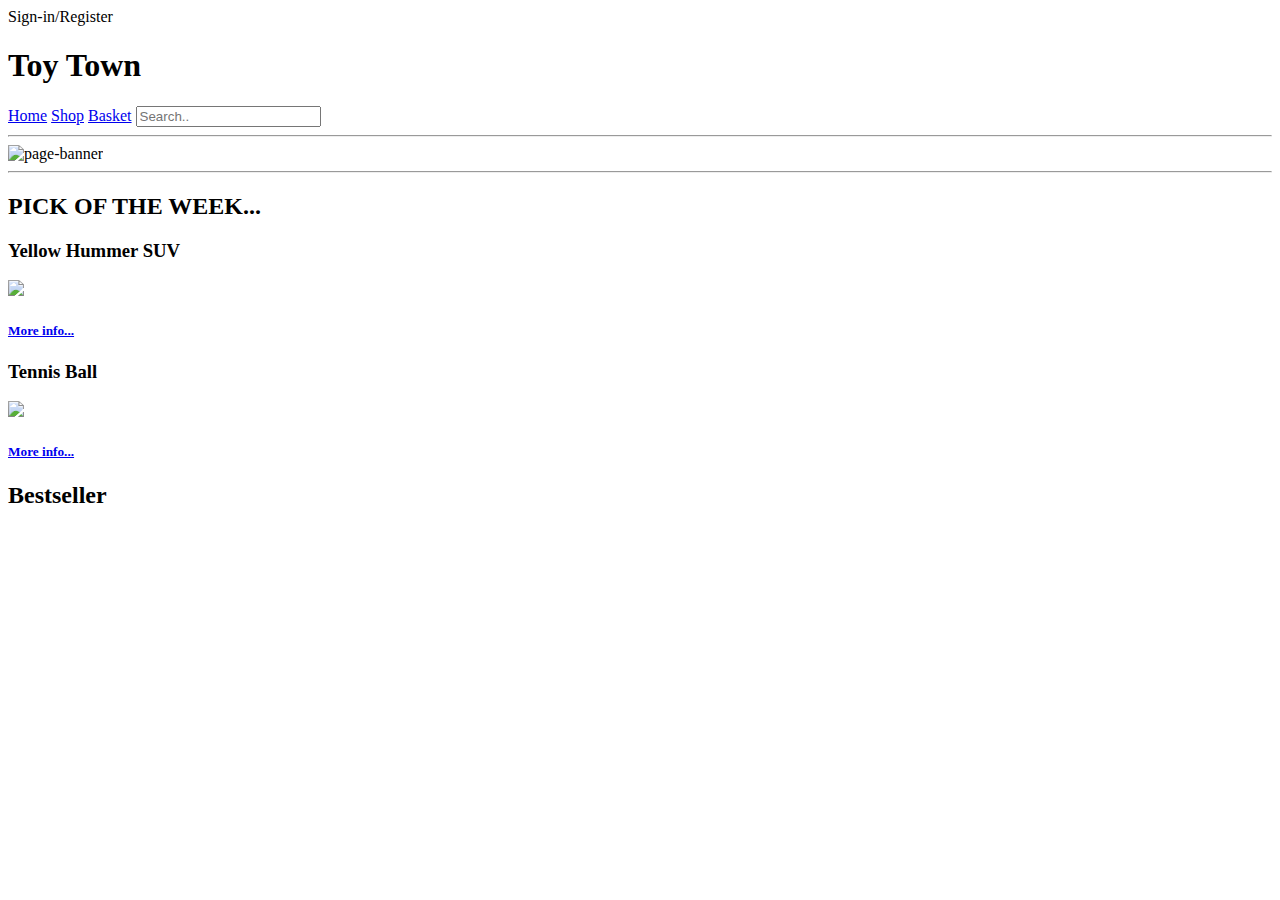
==== landingPage.html @ beaf5f15 "Add files via upload" ====
<!DOCTYPE html>
<html>
    <head>
        <title>Toy Store</title>
        <meta charset="UTF-8">
        <meta name="viewport" content="width=device-width, intitial-scale=1">
        <link rel="stylesheet" type="text/css" href="styles.css">
        <meta name="description" content="toy shop">
        <link rel="preconnect" href="https://fonts.googleapis.com">
<link rel="preconnect" href="https://fonts.gstatic.com" crossorigin>
<link href="https://fonts.googleapis.com/css2?family=Potta+One&display=swap" rel="stylesheet">
<link rel="preconnect" href="https://fonts.googleapis.com">
<link rel="preconnect" href="https://fonts.gstatic.com" crossorigin>
<link href="https://fonts.googleapis.com/css2?family=Poppins:wght@100&display=swap" rel="stylesheet">
    </head>
    <body>
        <span><div id="sign-in" href="#sign-in/register">Sign-in/Register</div></span>
        <div>
        <h1>Toy Town</h1>
    </div>
        <div class="banner" id="store-logo">
            <a class="icon" href="landingPage.html">Home</a>
            <a class="icon" href="#shop">Shop</a>
            <a class="icon" href="#basket">Basket</a>
            <input id="search-bar" type="text" placeholder="Search..">
        </div>

        <hr></hr>
        <div class="banner" id="banner-image">
            <img src="https://images.pexels.com/photos/168866/pexels-photo-168866.jpeg?auto=compress&cs=tinysrgb&w=1260&h=750&dpr=2" alt="page-banner">
        </div>
        <hr></hr>
        <div id="pickOfWeek">
            <span><h2> PICK OF THE WEEK...</h2></span>
        </div>
        <div class = "container" id = "yellowHummer">
            <h3> Yellow Hummer SUV</h3>
            <img src="car-img.jpeg" width="400px"> 
           <div class="toyText">
            <a href="underconstruction.html"><caption><h5> More info...</h5></caption></a>
        </div>
        </div>
        <div class ="container" id = "Tennis Ball">
            <h3> Tennis Ball</h3>
            <img src="ball.jpeg" width="400px"> 
           <div class="toyText">
            <a href="underconstruction.html"><caption><h5> More info...</h5></caption></a>
        </div>
    </div>
    <div id="bestseller">
        <h2> Bestseller</h2>
    </div>
    </body>
</html>
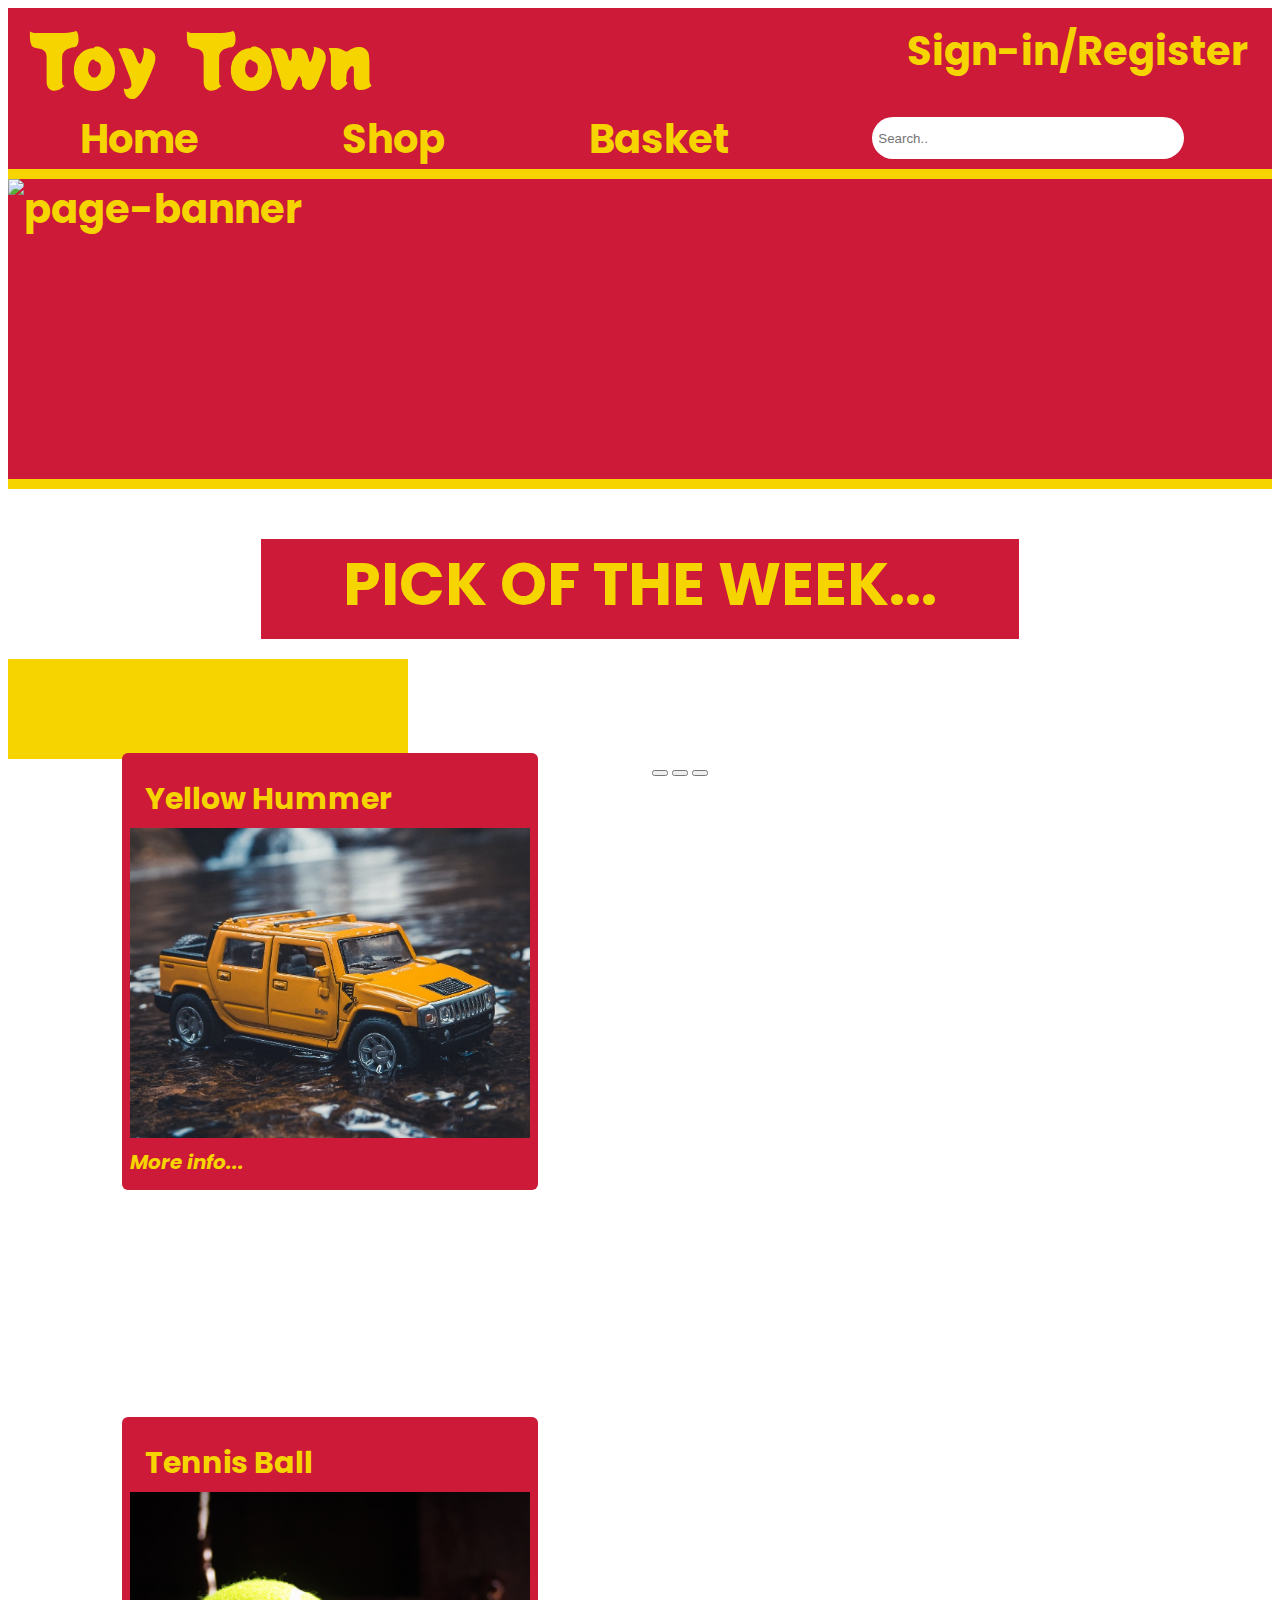
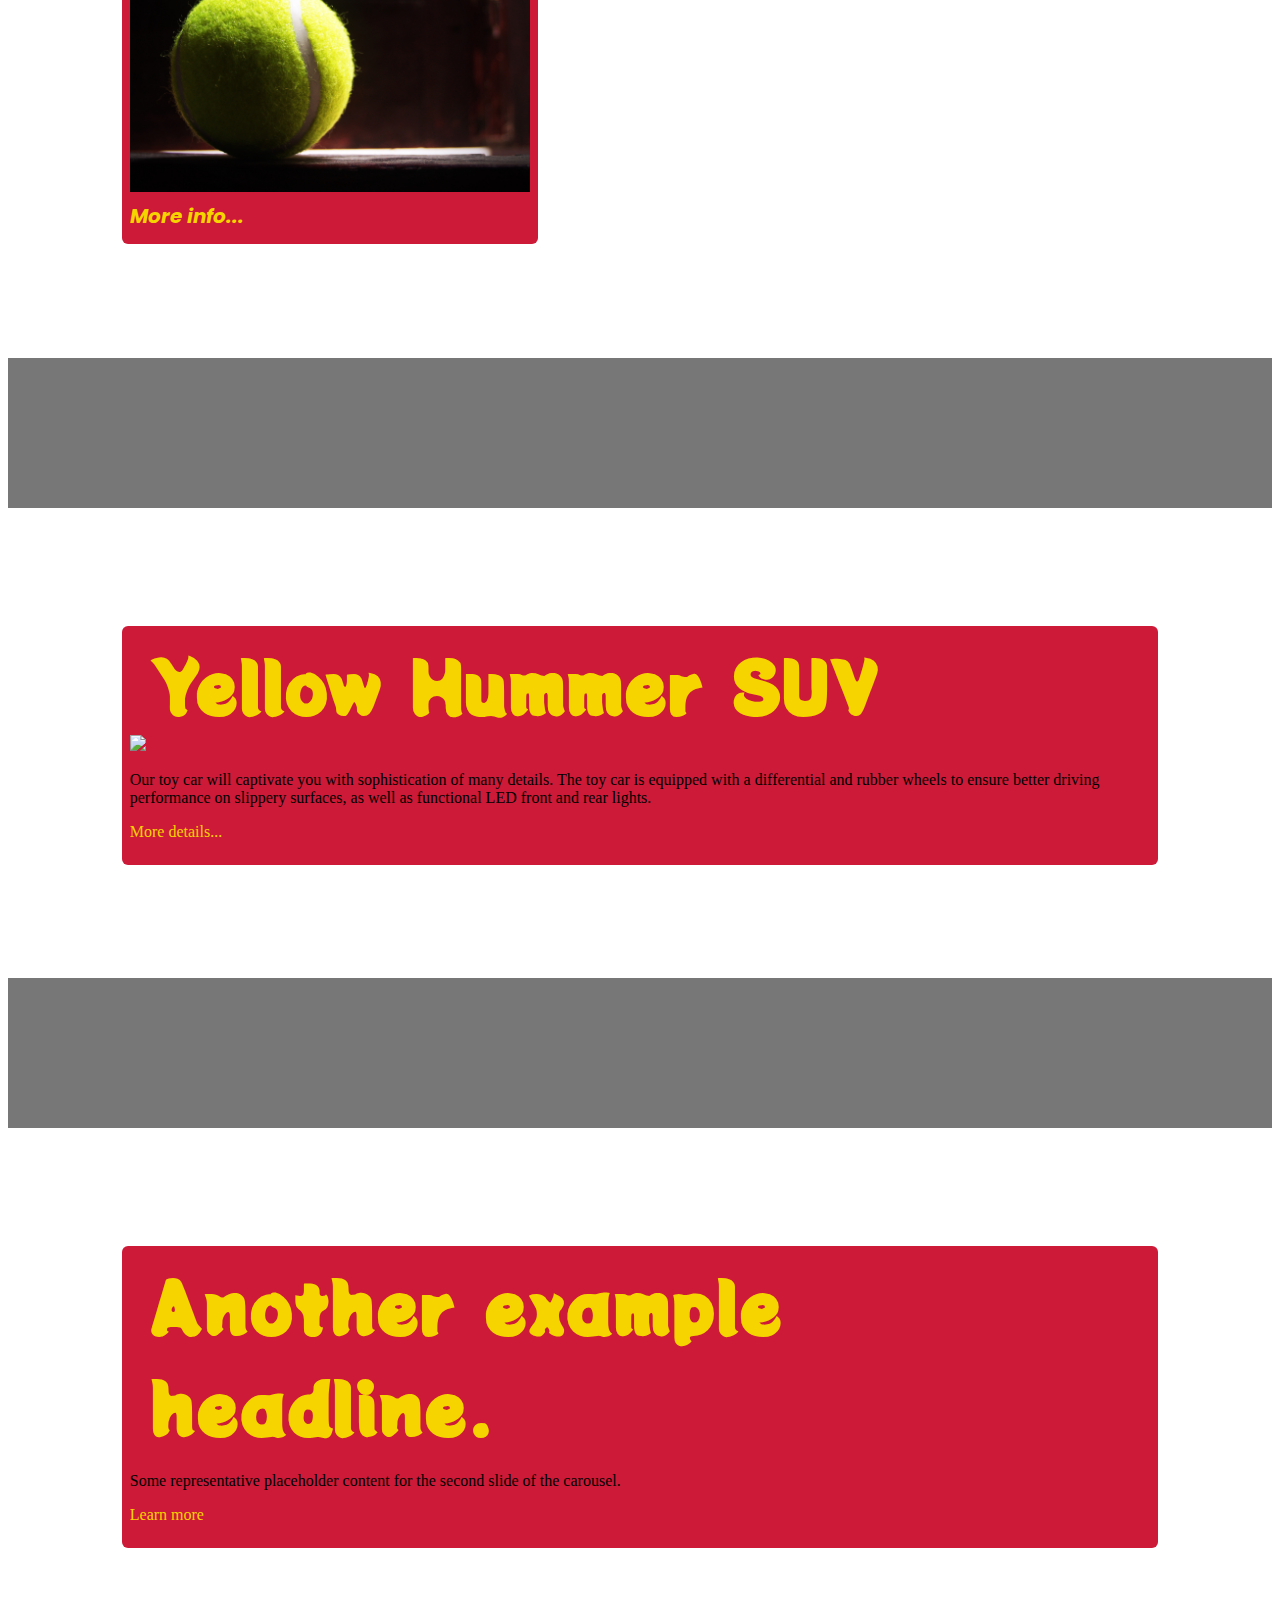
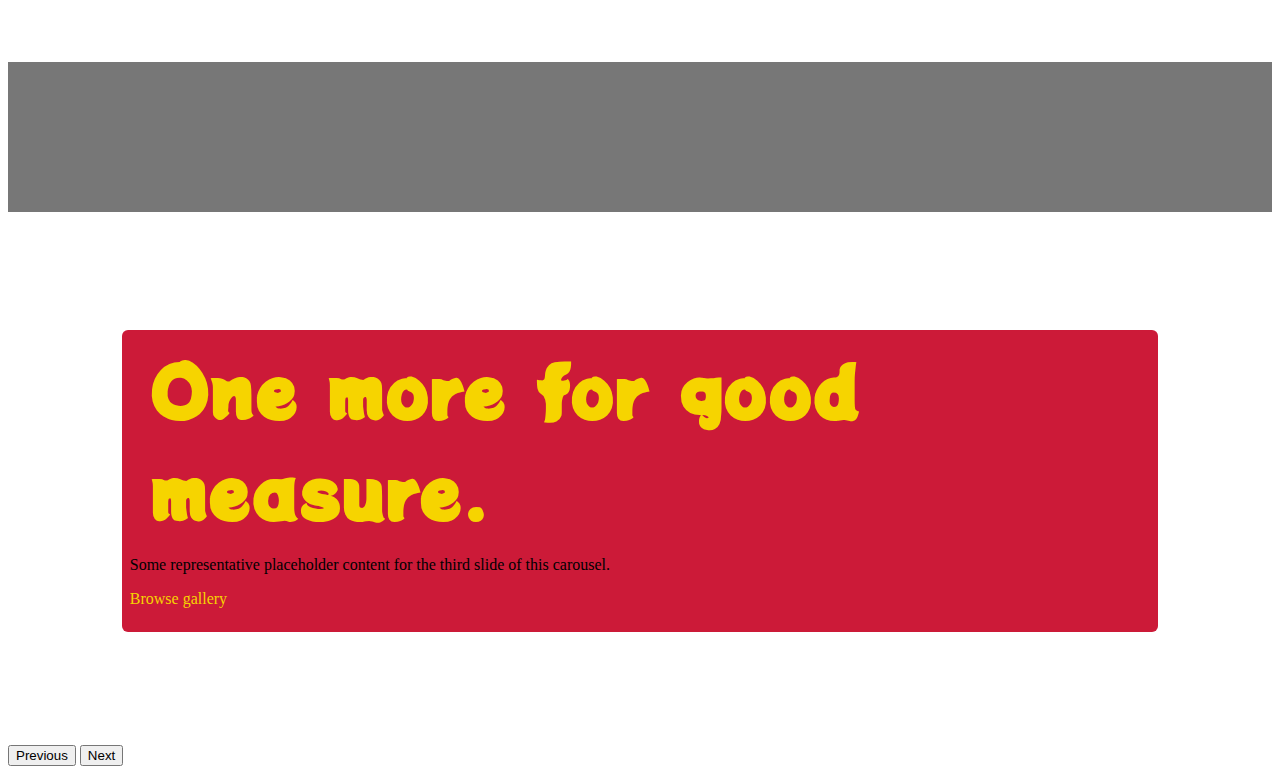
==== commit 6dce935e: "Update landingPage.html" ====
--- a/landingPage.html
+++ b/landingPage.html
@@ -12,6 +12,8 @@
 <link rel="preconnect" href="https://fonts.googleapis.com">
 <link rel="preconnect" href="https://fonts.gstatic.com" crossorigin>
 <link href="https://fonts.googleapis.com/css2?family=Poppins:wght@100&display=swap" rel="stylesheet">
+        <!-- CSS only Bootstrap-->
+<link href="https://cdn.jsdelivr.net/npm/bootstrap@5.2.0-beta1/dist/css/bootstrap.min.css" rel="stylesheet" integrity="sha384-0evHe/X+R7YkIZDRvuzKMRqM+OrBnVFBL6DOitfPri4tjfHxaWutUpFmBp4vmVor" crossorigin="anonymous">
     </head>
     <body>
         <span><div id="sign-in" href="#sign-in/register">Sign-in/Register</div></span>
@@ -50,5 +52,58 @@
     <div id="bestseller">
         <h2> Bestseller</h2>
     </div>
+
+<div id="myCarousel" class="carousel slide" data-bs-ride="carousel">
+    <div class="carousel-indicators">
+      <button type="button" data-bs-target="#myCarousel" data-bs-slide-to="0" class="active" aria-current="true" aria-label="Slide 1"></button>
+      <button type="button" data-bs-target="#myCarousel" data-bs-slide-to="1" aria-label="Slide 2"></button>
+      <button type="button" data-bs-target="#myCarousel" data-bs-slide-to="2" aria-label="Slide 3"></button>
+    </div>
+    <div class="carousel-inner">
+      <div class="carousel-item active">
+        <svg class="bd-placeholder-img" width="100%" height="100%" xmlns="http://www.w3.org/2000/svg" aria-hidden="true" preserveAspectRatio="xMidYMid slice" focusable="false"><rect width="100%" height="100%" fill="#777"/></svg>
+
+        <div class="container">
+          <div class="carousel-caption text-start">
+            <h1>Yellow Hummer SUV</h1>
+              <img src=https://images.pexels.com/photos/773057/pexels-photo-773057.jpeg>
+            <p> Our toy car will captivate you with sophistication of many details. The toy car is equipped with a differential and rubber wheels to ensure better driving performance on slippery surfaces, as well as functional LED front and rear lights.</p>
+            <p><a class="btn btn-lg btn-primary" href="#">More details...</a></p>
+          </div>
+        </div>
+      </div>
+      <div class="carousel-item">
+        <svg class="bd-placeholder-img" width="100%" height="100%" xmlns="http://www.w3.org/2000/svg" aria-hidden="true" preserveAspectRatio="xMidYMid slice" focusable="false"><rect width="100%" height="100%" fill="#777"/></svg>
+
+        <div class="container">
+          <div class="carousel-caption">
+            <h1>Another example headline.</h1>
+            <p>Some representative placeholder content for the second slide of the carousel.</p>
+            <p><a class="btn btn-lg btn-primary" href="#">Learn more</a></p>
+          </div>
+        </div>
+      </div>
+      <div class="carousel-item">
+        <svg class="bd-placeholder-img" width="100%" height="100%" xmlns="http://www.w3.org/2000/svg" aria-hidden="true" preserveAspectRatio="xMidYMid slice" focusable="false"><rect width="100%" height="100%" fill="#777"/></svg>
+
+        <div class="container">
+          <div class="carousel-caption text-end">
+            <h1>One more for good measure.</h1>
+            <p>Some representative placeholder content for the third slide of this carousel.</p>
+            <p><a class="btn btn-lg btn-primary" href="#">Browse gallery</a></p>
+          </div>
+        </div>
+      </div>
+    </div>
+    <button class="carousel-control-prev" type="button" data-bs-target="#myCarousel" data-bs-slide="prev">
+      <span class="carousel-control-prev-icon" aria-hidden="true"></span>
+      <span class="visually-hidden">Previous</span>
+    </button>
+    <button class="carousel-control-next" type="button" data-bs-target="#myCarousel" data-bs-slide="next">
+      <span class="carousel-control-next-icon" aria-hidden="true"></span>
+      <span class="visually-hidden">Next</span>
+    </button>
+  </div>
+
     </body>
-</html>+</html>
--- a/styles.css
+++ b/styles.css
@@ -0,0 +1,151 @@
+h1{
+    font-family: 'Potta One';
+    font-size: 70px;
+    padding-left: 20px;
+    margin: 0px;
+    background-color: #cc1a38; 
+    color: #f6d400;
+}
+.banner{
+    background-color: #cc1a38; 
+    color: #f6d400;  
+    font-size: 40px;
+    padding: 0;
+    margin: 0;
+    font-family:'Poppins';
+    border:none;
+    font-weight: bold;
+    display:flex;
+    justify-content: space-around;
+}
+a:link{
+    color:#f6d400;
+    text-decoration: none;
+}
+hr{
+    background-color:#f6d400;
+    border: 5px solid #f6d400;
+    margin: 0;
+}
+#banner-image{
+    display:flex;
+    flex-wrap: wrap;
+    justify-content: center;
+    object-fit: cover;
+}
+#banner-image img{
+    width:1550px;
+    height:300px;
+    object-fit: cover;
+}
+#search-bar{
+    float: right;
+    padding: 6px;
+    border: none;
+    margin-top: 8px;
+    margin-right: 16px;
+    width:300px;
+    height: 30px;
+    border-radius:25px;
+}
+#sign-in
+{
+    float: right;
+    display: flex;
+    justify-content: flex-end;
+    background-color: #cc1a38; 
+    color: #f6d400;  
+    font-size: 40px;
+    padding: 0;
+    margin: 0;
+    margin-right:24px;
+    margin-top:1%;
+    font-family:'Poppins';
+    border:none;
+    font-weight: bold;
+}
+#pickOfWeek
+{
+    font-family:'Poppins';   
+    background-color: #cc1a38; 
+    color: #f6d400;  
+    font-size: 40px;
+    width:60%;
+    height: 100px;
+    text-align: center;
+    padding:0%;
+    margin-right: auto;
+    margin-left: auto;
+}
+.text-block
+{
+    top: 300px;
+    right: 10%;
+    width: 400px;
+    text-align: center;
+    font-size: 70px;
+    background-color:#cc1a38;
+    color:#f6d400;
+    padding-left: 20px;
+    padding-right: 20px;
+}
+.containerOne
+{
+    position: relative;
+    border: #cc1a38;
+    border-width: 2px;
+}
+.container
+{
+    position: relative;
+    background-color: #cc1a38;
+    margin: 9%;
+    padding: 8px 8px 8px 8px;
+    border:#f6d400;
+    border-radius: 6px 6px 6px 6px;
+    width: fit-content;
+    float: left;
+}
+h2
+{
+    font-family: "Poppins";
+}
+h3
+{
+    width: 300px;
+    height: 37px;
+    color: #f6d400;
+    font-family: "Poppins";
+    font-weight:bolder;
+    font-size: 30px;
+    margin: 15px;
+    line-height: 1.5;
+    text-align: left;
+}
+h4
+{
+    display: flex;
+    justify-content: center;
+    color: #f6d400;
+    font-family: "Poppins";
+    font-weight:bolder;
+    font-size: 50px;
+}
+h5
+{
+    color: #f6d400;
+    font-family: "Poppins";
+    font-style: italic;
+    font-size: 20px;
+    margin-bottom: 5px;
+    margin-top: 5px;
+}
+#bestseller
+{
+    font-family:'Poppins';   
+    background-color:#f6d400; 
+    color:#cc1a38;  
+    width:400px;
+    height:100px;
+
+}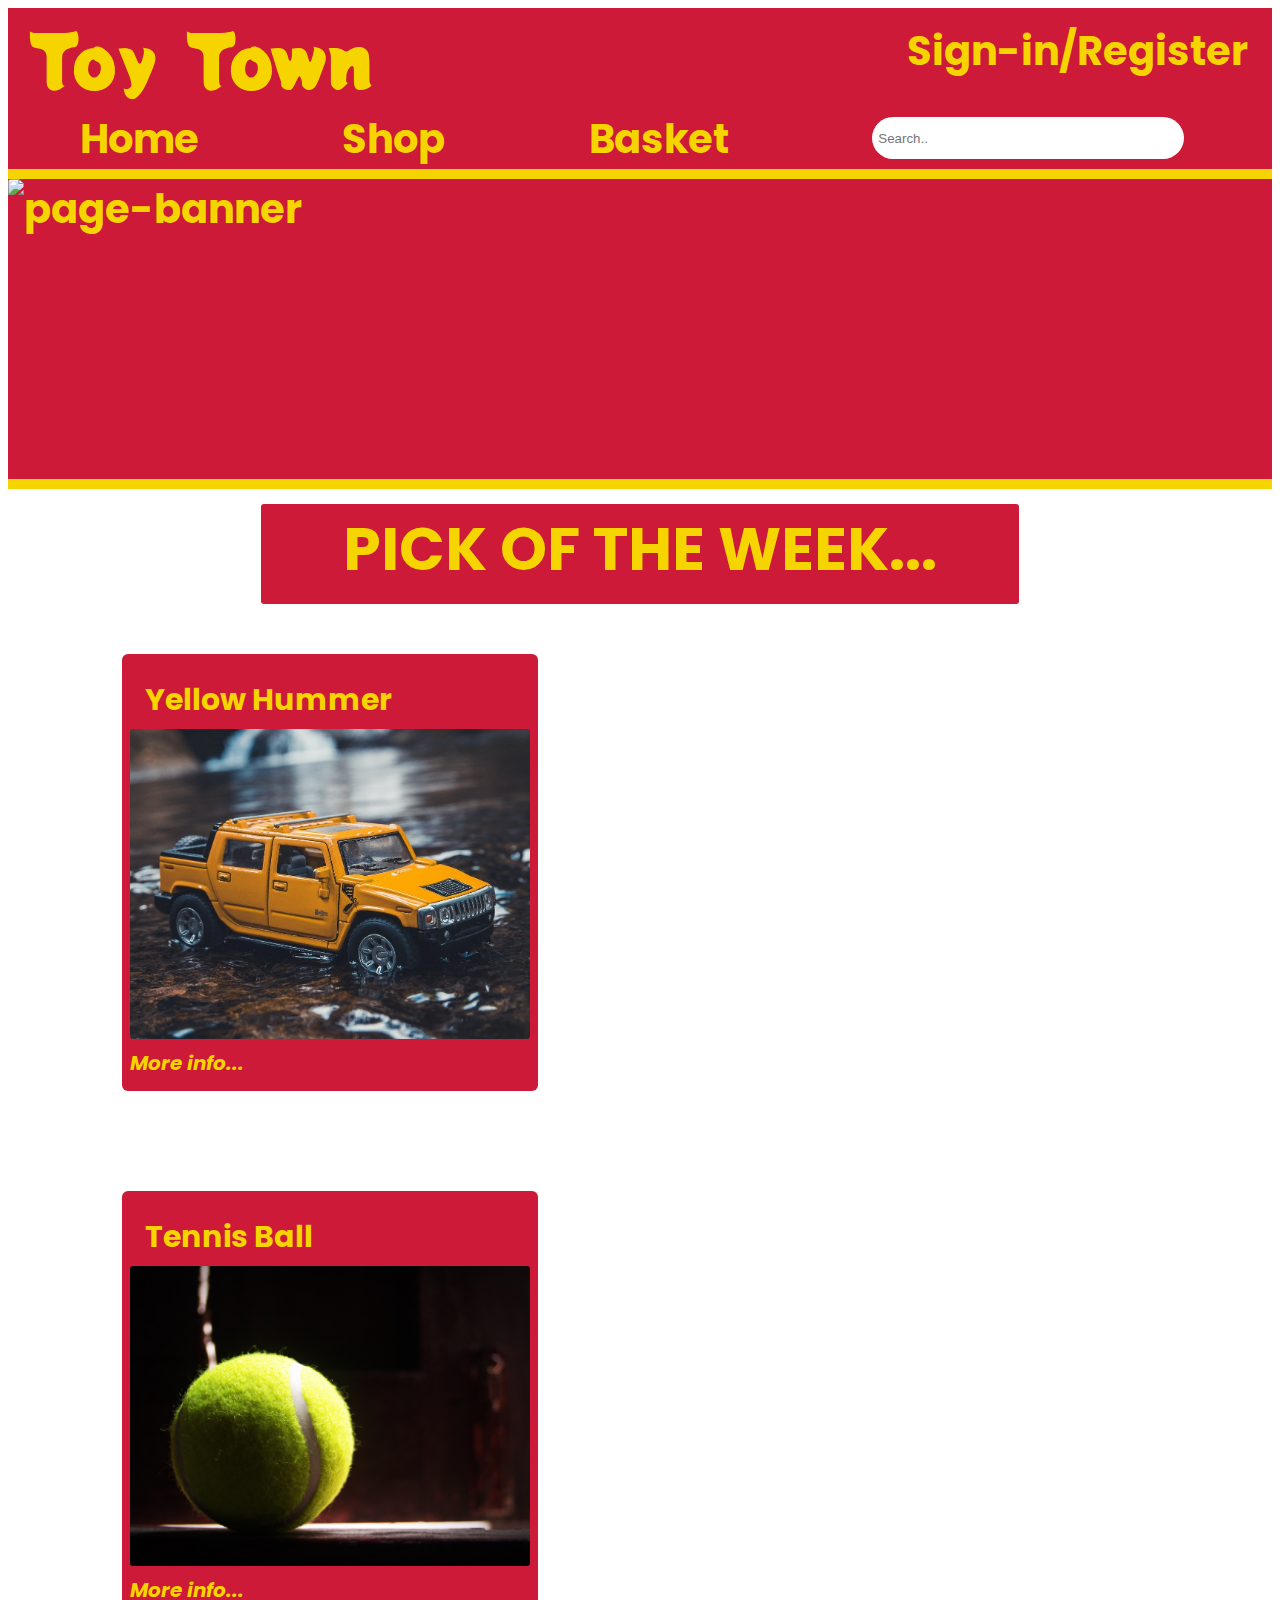
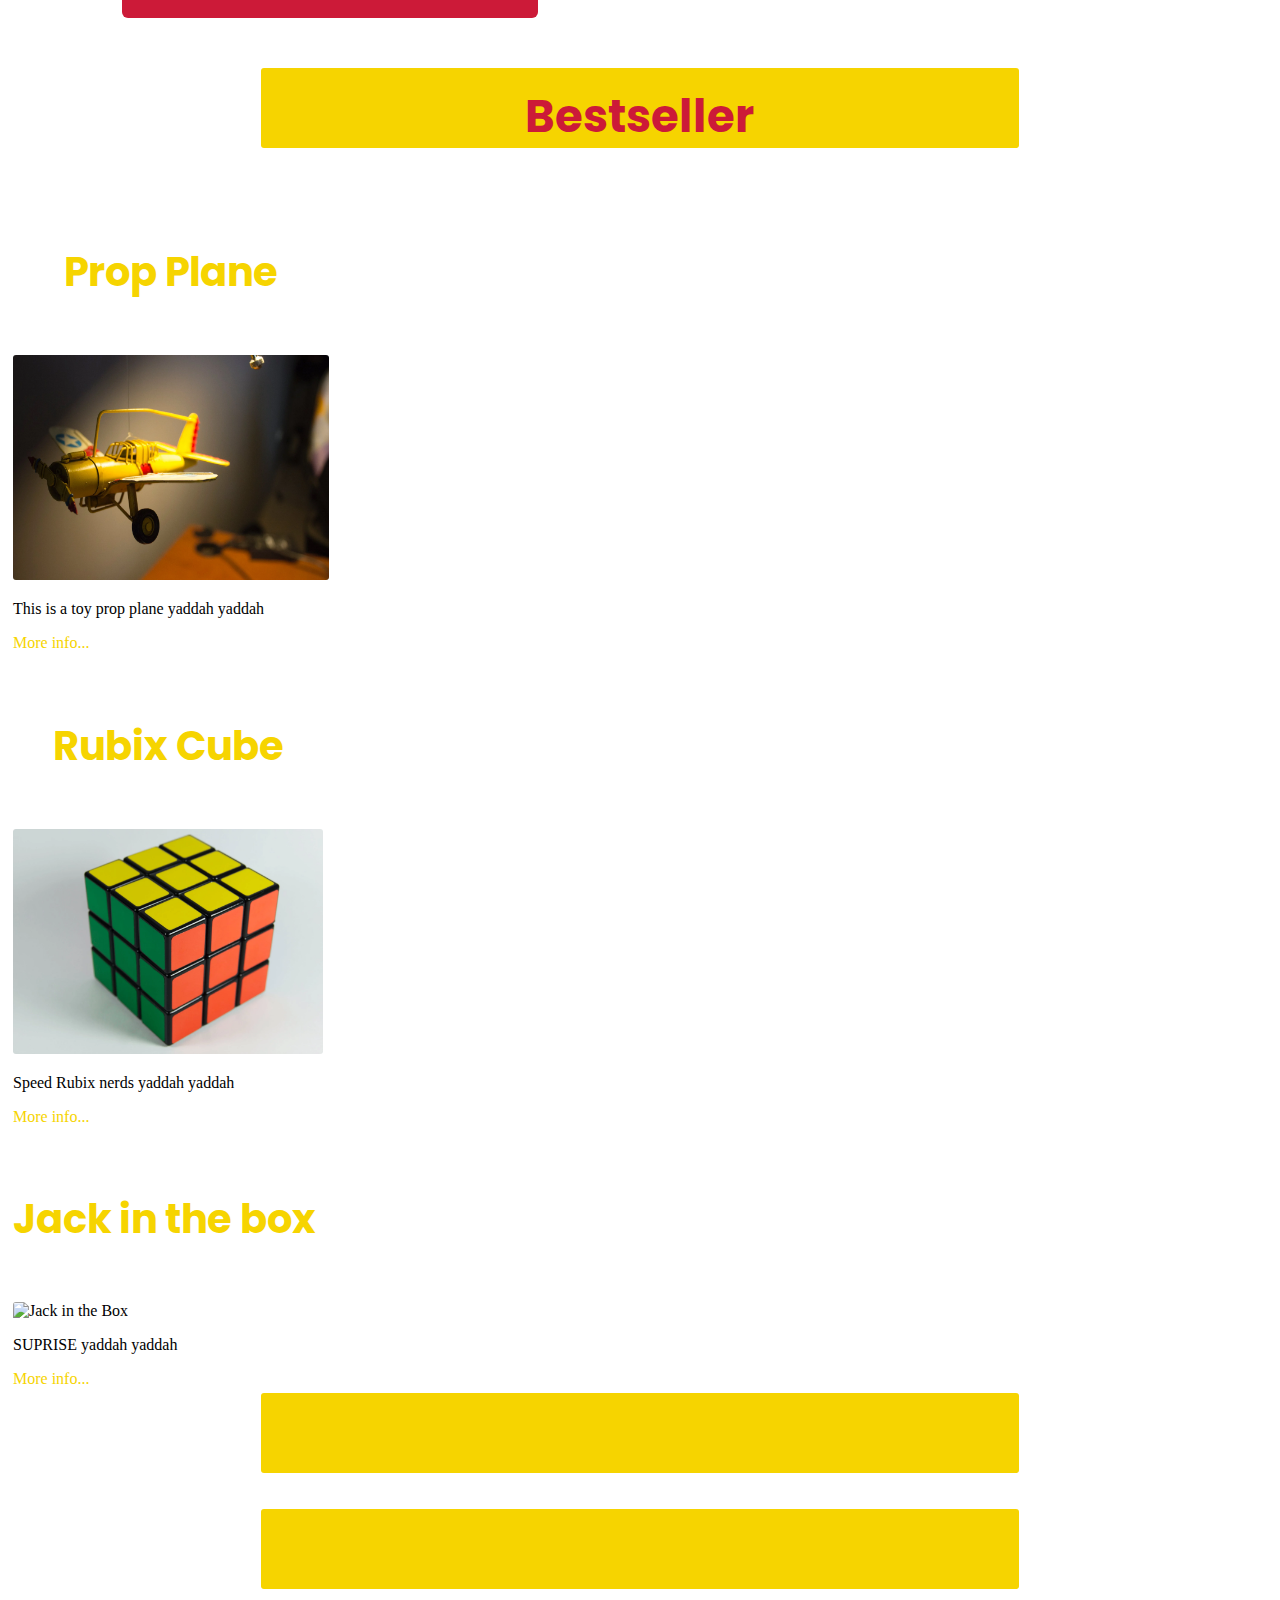
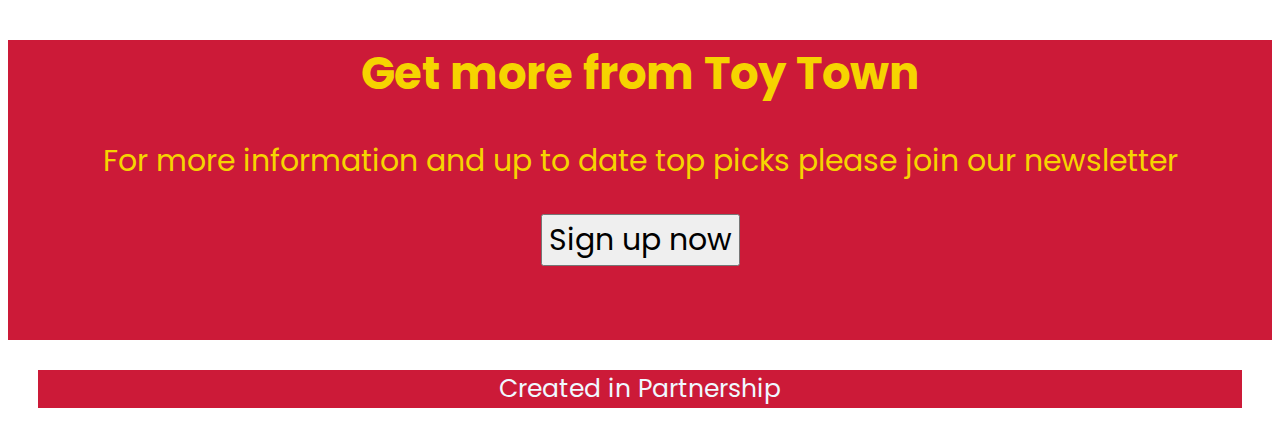
==== commit f55472ca: "Add files via upload" ====
--- a/landingPage.html
+++ b/landingPage.html
@@ -12,8 +12,7 @@
 <link rel="preconnect" href="https://fonts.googleapis.com">
 <link rel="preconnect" href="https://fonts.gstatic.com" crossorigin>
 <link href="https://fonts.googleapis.com/css2?family=Poppins:wght@100&display=swap" rel="stylesheet">
-        <!-- CSS only Bootstrap-->
-<link href="https://cdn.jsdelivr.net/npm/bootstrap@5.2.0-beta1/dist/css/bootstrap.min.css" rel="stylesheet" integrity="sha384-0evHe/X+R7YkIZDRvuzKMRqM+OrBnVFBL6DOitfPri4tjfHxaWutUpFmBp4vmVor" crossorigin="anonymous">
+
     </head>
     <body>
         <span><div id="sign-in" href="#sign-in/register">Sign-in/Register</div></span>
@@ -35,75 +34,50 @@
         <div id="pickOfWeek">
             <span><h2> PICK OF THE WEEK...</h2></span>
         </div>
-        <div class = "container" id = "yellowHummer">
+        <div class = "containertwo" id = "yellowHummer">
             <h3> Yellow Hummer SUV</h3>
             <img src="car-img.jpeg" width="400px"> 
            <div class="toyText">
             <a href="underconstruction.html"><caption><h5> More info...</h5></caption></a>
         </div>
         </div>
-        <div class ="container" id = "Tennis Ball">
+        <div class ="containertwo" id = "Tennis Ball">
             <h3> Tennis Ball</h3>
             <img src="ball.jpeg" width="400px"> 
            <div class="toyText">
             <a href="underconstruction.html"><caption><h5> More info...</h5></caption></a>
         </div>
     </div>
-    <div id="bestseller">
+    <br/>
+    <div class="smal-banner">
         <h2> Bestseller</h2>
     </div>
+    <br/><br/>
 
-<div id="myCarousel" class="carousel slide" data-bs-ride="carousel">
-    <div class="carousel-indicators">
-      <button type="button" data-bs-target="#myCarousel" data-bs-slide-to="0" class="active" aria-current="true" aria-label="Slide 1"></button>
-      <button type="button" data-bs-target="#myCarousel" data-bs-slide-to="1" aria-label="Slide 2"></button>
-      <button type="button" data-bs-target="#myCarousel" data-bs-slide-to="2" aria-label="Slide 3"></button>
-    </div>
-    <div class="carousel-inner">
-      <div class="carousel-item active">
-        <svg class="bd-placeholder-img" width="100%" height="100%" xmlns="http://www.w3.org/2000/svg" aria-hidden="true" preserveAspectRatio="xMidYMid slice" focusable="false"><rect width="100%" height="100%" fill="#777"/></svg>
+     <div class="column"><span>
+        <h4> Prop Plane </h4> <img src="plane.jpg" alt="Prop Plane" style="width:100%" height=225px><p> This is a toy prop plane yaddah yaddah</p> <a href ="underconstruction.html"> <p2>More info...</p2></a>
+    </span></div>
+    <div class="column"><span>
+    <h4> Rubix Cube </h4> <img src="rubix.jpg" alt="Rubix Cube" style="width:100%" height=225px><p> Speed Rubix nerds yaddah yaddah</p> <a href ="underconstruction.html"> <p2>More info...</p2></a>
+    </span></div>
+    <div class="column"><span>
+     <h4> Jack in the box </h4> <img src="jack-in-box.jpg" alt="Jack in the Box" style="width:100%" height=225px><p> SUPRISE yaddah yaddah</p> <a href ="underconstruction.html"> <p2>More info...</p2></a>
+    </span></div>
+  </div>
+  <div class="smal-banner">
+    <h2><a href ="underconstruction.html"> Load More Items </h2></a>
+</div>
+<br/><br/>
+<div class="smal-banner">
+  <h2><a href ="underconstruction.html"> Shop by age </h2></a>
+</div>
+<br/><br/>
+ <div class="containerOne">
+  <h2> Get more from Toy Town</h2>
+  <p> For more information and up to date top picks please join our newsletter</p>
+  <button type="button">Sign up now</button>
+ </div>
 
-        <div class="container">
-          <div class="carousel-caption text-start">
-            <h1>Yellow Hummer SUV</h1>
-              <img src=https://images.pexels.com/photos/773057/pexels-photo-773057.jpeg>
-            <p> Our toy car will captivate you with sophistication of many details. The toy car is equipped with a differential and rubber wheels to ensure better driving performance on slippery surfaces, as well as functional LED front and rear lights.</p>
-            <p><a class="btn btn-lg btn-primary" href="#">More details...</a></p>
-          </div>
-        </div>
-      </div>
-      <div class="carousel-item">
-        <svg class="bd-placeholder-img" width="100%" height="100%" xmlns="http://www.w3.org/2000/svg" aria-hidden="true" preserveAspectRatio="xMidYMid slice" focusable="false"><rect width="100%" height="100%" fill="#777"/></svg>
-
-        <div class="container">
-          <div class="carousel-caption">
-            <h1>Another example headline.</h1>
-            <p>Some representative placeholder content for the second slide of the carousel.</p>
-            <p><a class="btn btn-lg btn-primary" href="#">Learn more</a></p>
-          </div>
-        </div>
-      </div>
-      <div class="carousel-item">
-        <svg class="bd-placeholder-img" width="100%" height="100%" xmlns="http://www.w3.org/2000/svg" aria-hidden="true" preserveAspectRatio="xMidYMid slice" focusable="false"><rect width="100%" height="100%" fill="#777"/></svg>
-
-        <div class="container">
-          <div class="carousel-caption text-end">
-            <h1>One more for good measure.</h1>
-            <p>Some representative placeholder content for the third slide of this carousel.</p>
-            <p><a class="btn btn-lg btn-primary" href="#">Browse gallery</a></p>
-          </div>
-        </div>
-      </div>
-    </div>
-    <button class="carousel-control-prev" type="button" data-bs-target="#myCarousel" data-bs-slide="prev">
-      <span class="carousel-control-prev-icon" aria-hidden="true"></span>
-      <span class="visually-hidden">Previous</span>
-    </button>
-    <button class="carousel-control-next" type="button" data-bs-target="#myCarousel" data-bs-slide="next">
-      <span class="carousel-control-next-icon" aria-hidden="true"></span>
-      <span class="visually-hidden">Next</span>
-    </button>
-  </div>
-
+ <footer> Created in Partnership</footer>
     </body>
-</html>
+</html>--- a/styles.css
+++ b/styles.css
@@ -76,6 +76,7 @@
     padding:0%;
     margin-right: auto;
     margin-left: auto;
+    border-radius: 3px 3px 3px 3px;  
 }
 .text-block
 {
@@ -92,14 +93,24 @@
 .containerOne
 {
     position: relative;
-    border: #cc1a38;
-    border-width: 2px;
-}
-.container
+    background-color: #cc1a38;
+    border-color:#f6d400;
+    border-width: 5px;
+    text-align: center;
+    color: #f6d400;
+    width: auto;
+    height: 300px;
+    font-size: 30px;
+    font-family: "Poppins";
+
+}
+.containertwo
 {
     position: relative;
     background-color: #cc1a38;
     margin: 9%;
+    margin-top: 50px;
+    margin-bottom: 50px;
     padding: 8px 8px 8px 8px;
     border:#f6d400;
     border-radius: 6px 6px 6px 6px;
@@ -109,6 +120,7 @@
 h2
 {
     font-family: "Poppins";
+    margin: 15px;
 }
 h3
 {
@@ -129,7 +141,7 @@
     color: #f6d400;
     font-family: "Poppins";
     font-weight:bolder;
-    font-size: 50px;
+    font-size: 40px;
 }
 h5
 {
@@ -140,12 +152,75 @@
     margin-bottom: 5px;
     margin-top: 5px;
 }
-#bestseller
+.container-best
 {
     font-family:'Poppins';   
-    background-color:#f6d400; 
+    font-size: 30px;
     color:#cc1a38;  
-    width:400px;
-    height:100px;
-
+    width:25%;
+    padding:0%;
+    margin-right: 30px;
+    margin-left: 30px;
+    display: inline-table;
+    justify-content: space-evenly;
+
+
+}
+.smal-banner
+{
+    display:flex;
+    justify-content: center;
+    font-family:'Poppins';   
+    font-weight: 400;
+    background-color: #f6d400; 
+    color: #cc1a38;  
+    font-size: 30px;
+    width:60%;
+    height: 80px;
+    text-align: center;
+    text-justify: auto;
+    padding:0%;
+    margin-right: auto;
+    margin-left: auto;
+    border-radius: 3px 3px 3px 3px;  
+}
+img
+{
+    border-radius: 3px 3px 3px 3px;
+}
+
+  
+.column 
+{
+    display: flex;  
+    flex-direction: row;
+    width: 25%;
+    padding: 5px;
+}
+footer
+{
+    background-color: #cc1a38;
+    color:aliceblue;
+    font-family: "Poppins";
+    font-size: 25px;
+    text-align: center;
+    margin: 30px;
+}
+button{
+    font-family: "poppins";
+    font-size: 30px;
+    text-align: justify;
+}
+h6
+{
+    position: fixed;
+    top: 50%;
+    left: 50%;
+    transform: translate(-50%, -50%);
+    color: #f6d400;
+    background-color: #cc1a38;
+    font-family: "Poppins";
+    font-weight:400;
+    font-size: 70px;
+    width: 900px;
 }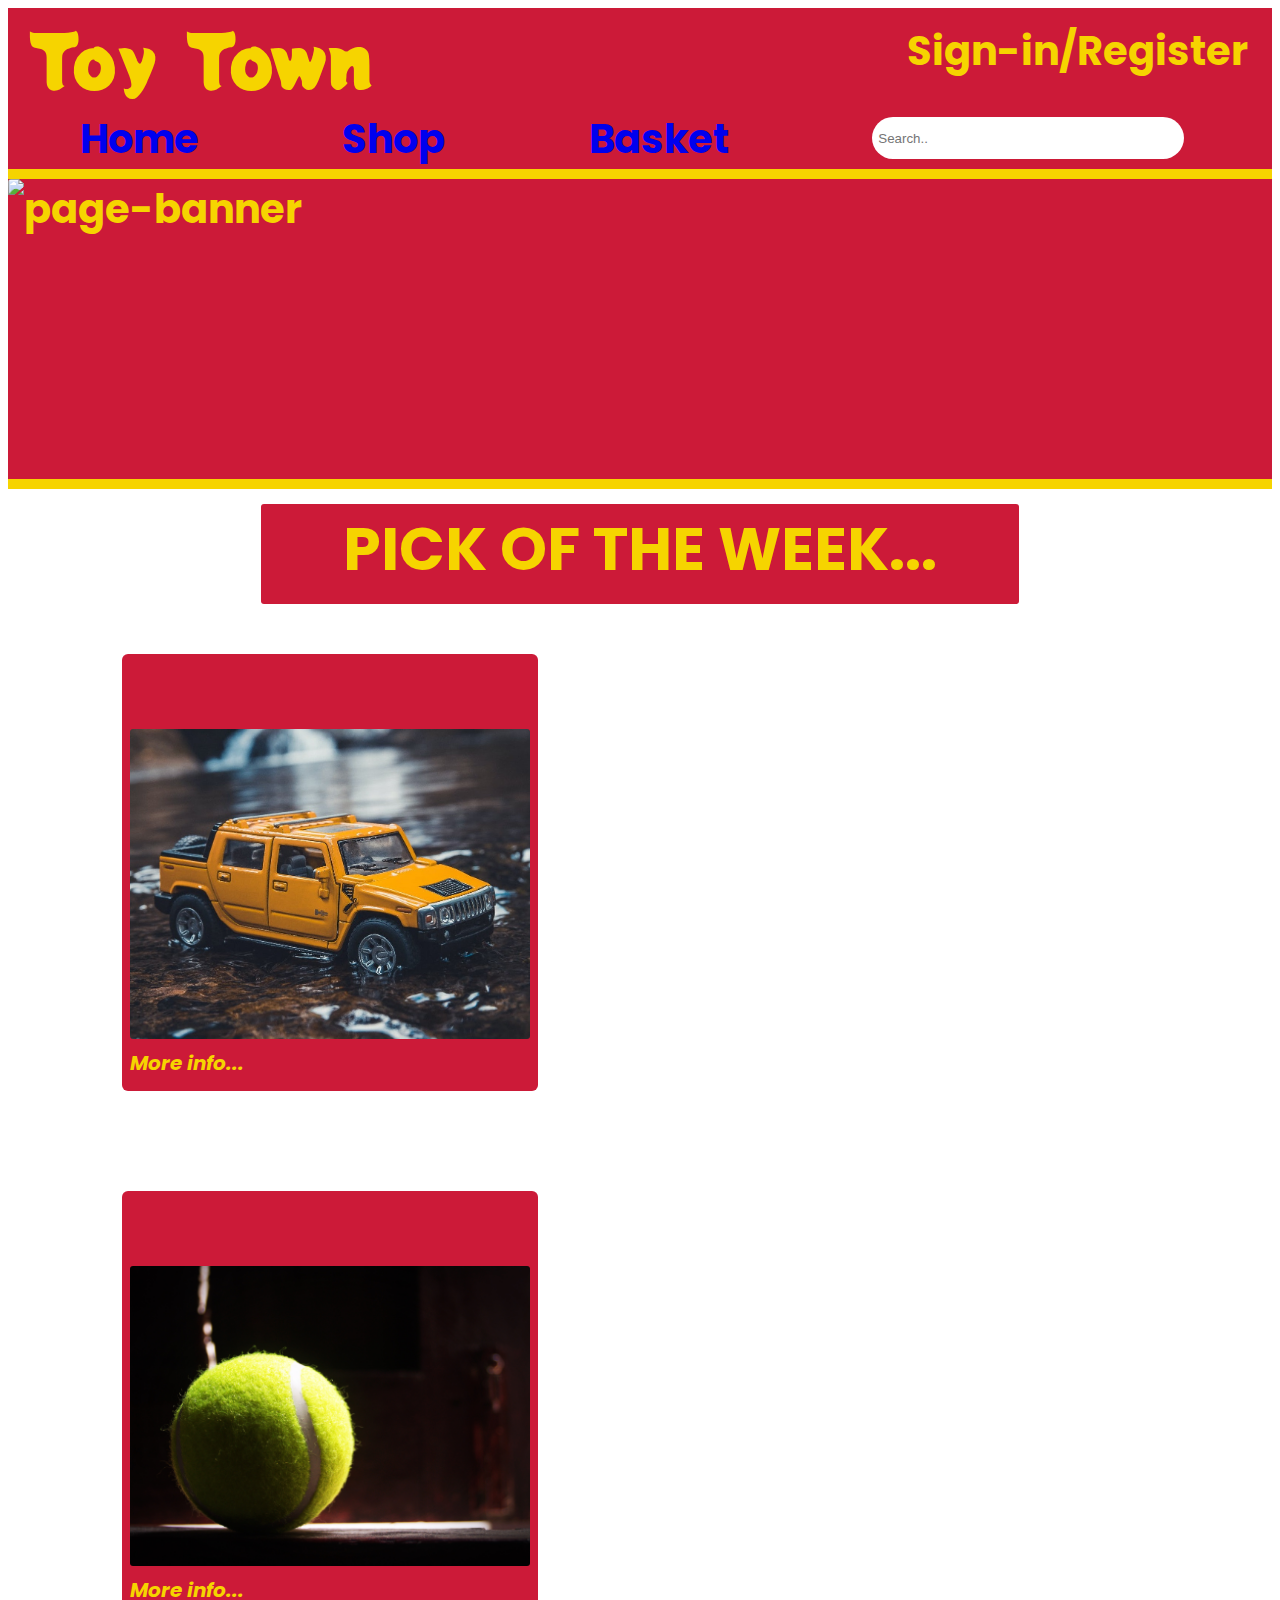
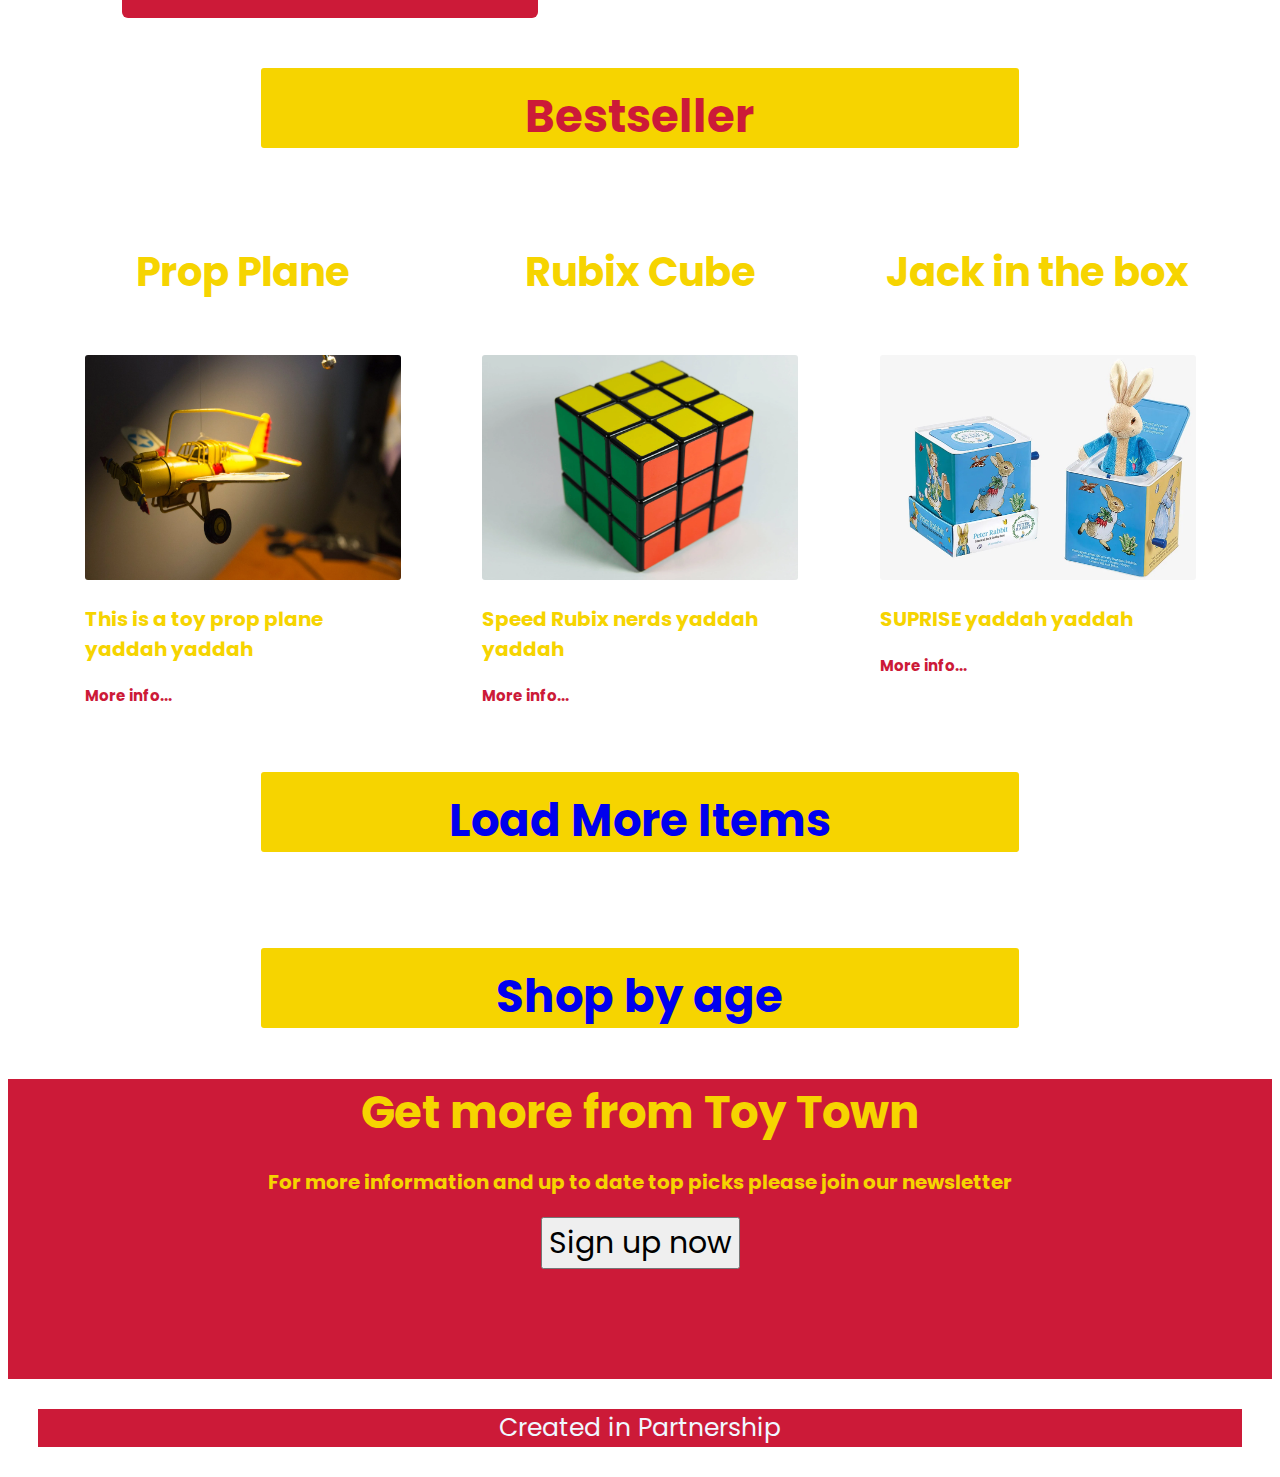
==== commit 39301251: "Add files via upload" ====
--- a/landingPage.html
+++ b/landingPage.html
@@ -53,7 +53,7 @@
         <h2> Bestseller</h2>
     </div>
     <br/><br/>
-
+    <div id="gallery">
      <div class="column"><span>
         <h4> Prop Plane </h4> <img src="plane.jpg" alt="Prop Plane" style="width:100%" height=225px><p> This is a toy prop plane yaddah yaddah</p> <a href ="underconstruction.html"> <p2>More info...</p2></a>
     </span></div>
@@ -64,6 +64,8 @@
      <h4> Jack in the box </h4> <img src="jack-in-box.jpg" alt="Jack in the Box" style="width:100%" height=225px><p> SUPRISE yaddah yaddah</p> <a href ="underconstruction.html"> <p2>More info...</p2></a>
     </span></div>
   </div>
+</div>
+
   <div class="smal-banner">
     <h2><a href ="underconstruction.html"> Load More Items </h2></a>
 </div>
@@ -78,6 +80,8 @@
   <button type="button">Sign up now</button>
  </div>
 
+ <script src="./js/scripts.js"></script>
+
  <footer> Created in Partnership</footer>
     </body>
 </html>--- a/styles.css
+++ b/styles.css
@@ -18,10 +18,18 @@
     display:flex;
     justify-content: space-around;
 }
-a:link{
-    color:#f6d400;
+a:link {
     text-decoration: none;
-}
+    }
+    a:hover {
+    color:#ffd700;
+    }
+    a:focus {
+    color : #ffd700; 
+    }
+    a:visited {
+      color: #e6c619;
+    }
 hr{
     background-color:#f6d400;
     border: 5px solid #f6d400;
@@ -126,7 +134,7 @@
 {
     width: 300px;
     height: 37px;
-    color: #f6d400;
+    color:#cc1a38;
     font-family: "Poppins";
     font-weight:bolder;
     font-size: 30px;
@@ -173,7 +181,7 @@
     font-family:'Poppins';   
     font-weight: 400;
     background-color: #f6d400; 
-    color: #cc1a38;  
+    color: #cc1a38;
     font-size: 30px;
     width:60%;
     height: 80px;
@@ -182,6 +190,7 @@
     padding:0%;
     margin-right: auto;
     margin-left: auto;
+    margin-top: 60px;
     border-radius: 3px 3px 3px 3px;  
 }
 img
@@ -196,6 +205,9 @@
     flex-direction: row;
     width: 25%;
     padding: 5px;
+    border-width: 2px;
+    border-color:black;
+    border-radius: 3px 3px 3px 3px;
 }
 footer
 {
@@ -223,4 +235,25 @@
     font-weight:400;
     font-size: 70px;
     width: 900px;
+}
+#gallery
+{
+    display: flex;
+    justify-content: space-evenly;
+}
+p
+{
+    text-decoration: none;
+    font-family: "Poppins";
+    font-size: 20px;
+    color:#f6d400;
+    font-weight: bold;
+
+}
+p2
+{
+    color:#cc1a38;
+    font-family: "Poppins";
+    font-size:15px;
+    font-weight: bold;
 }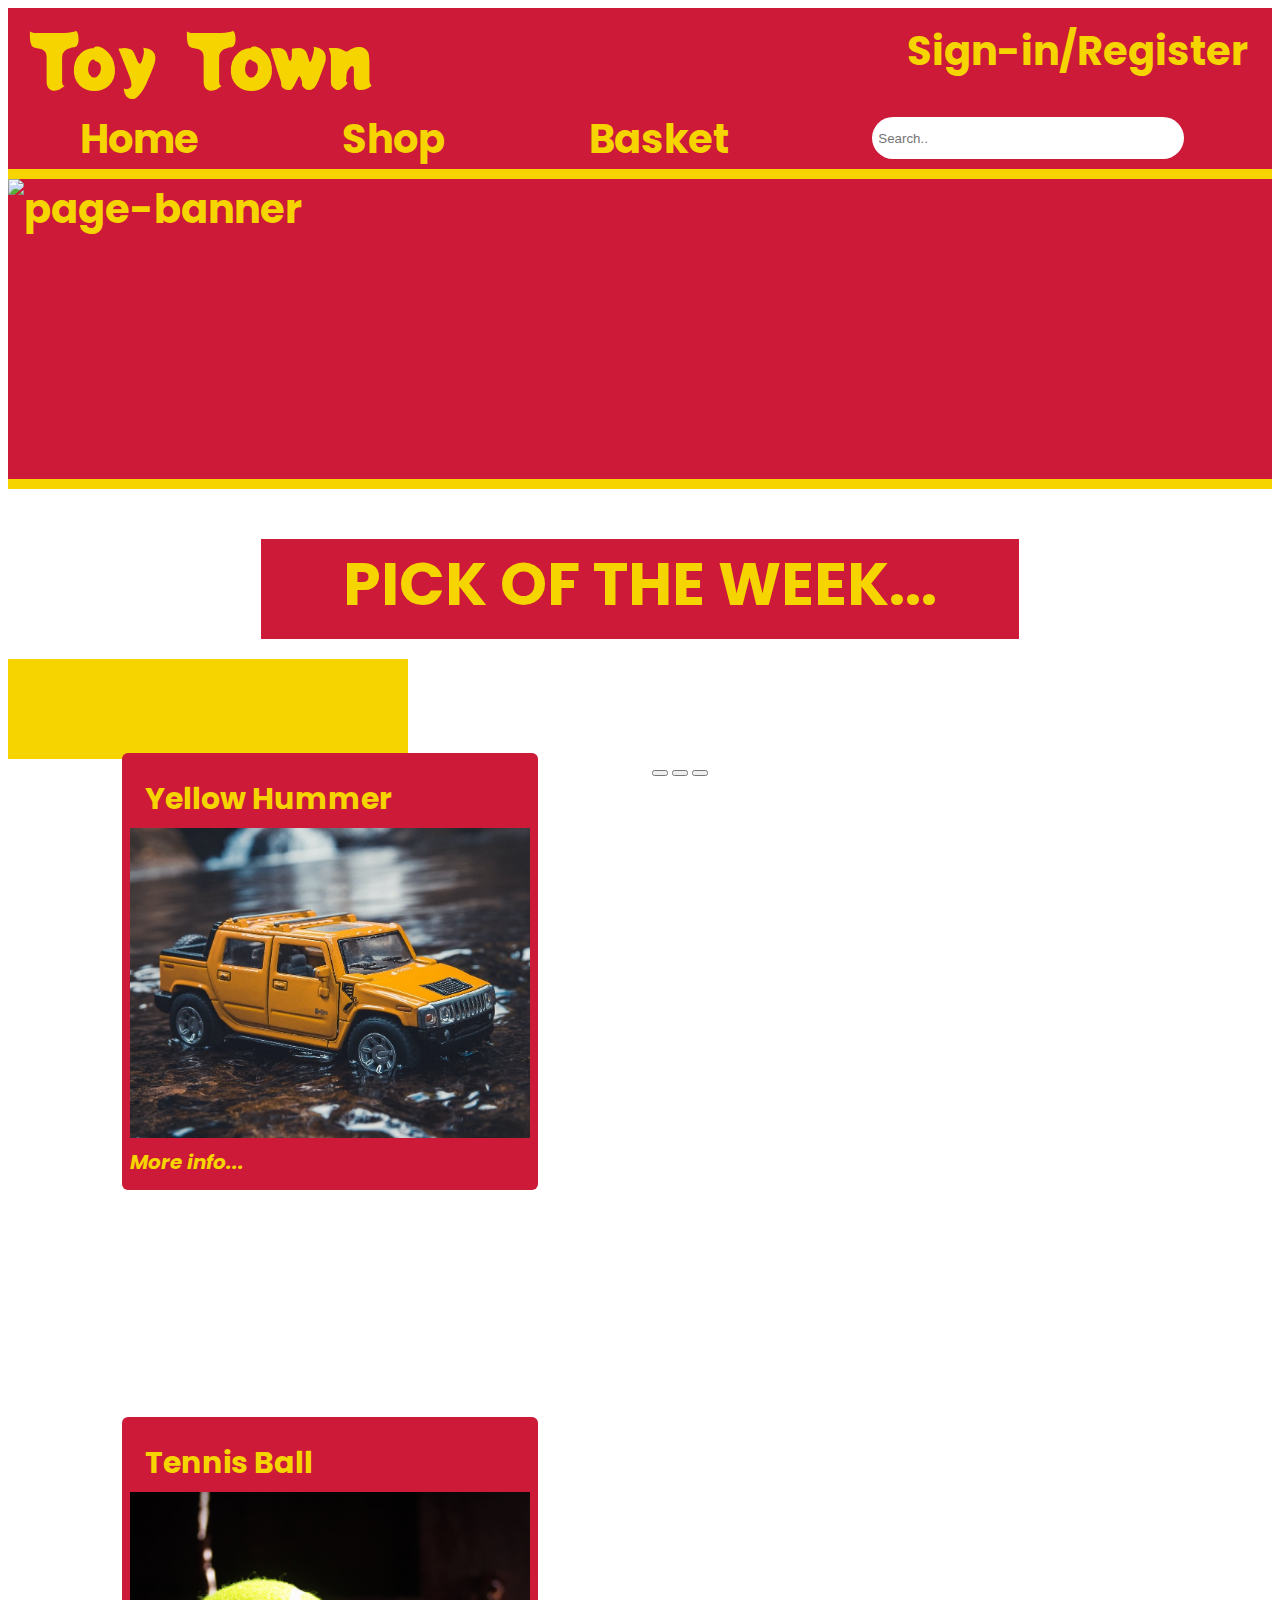
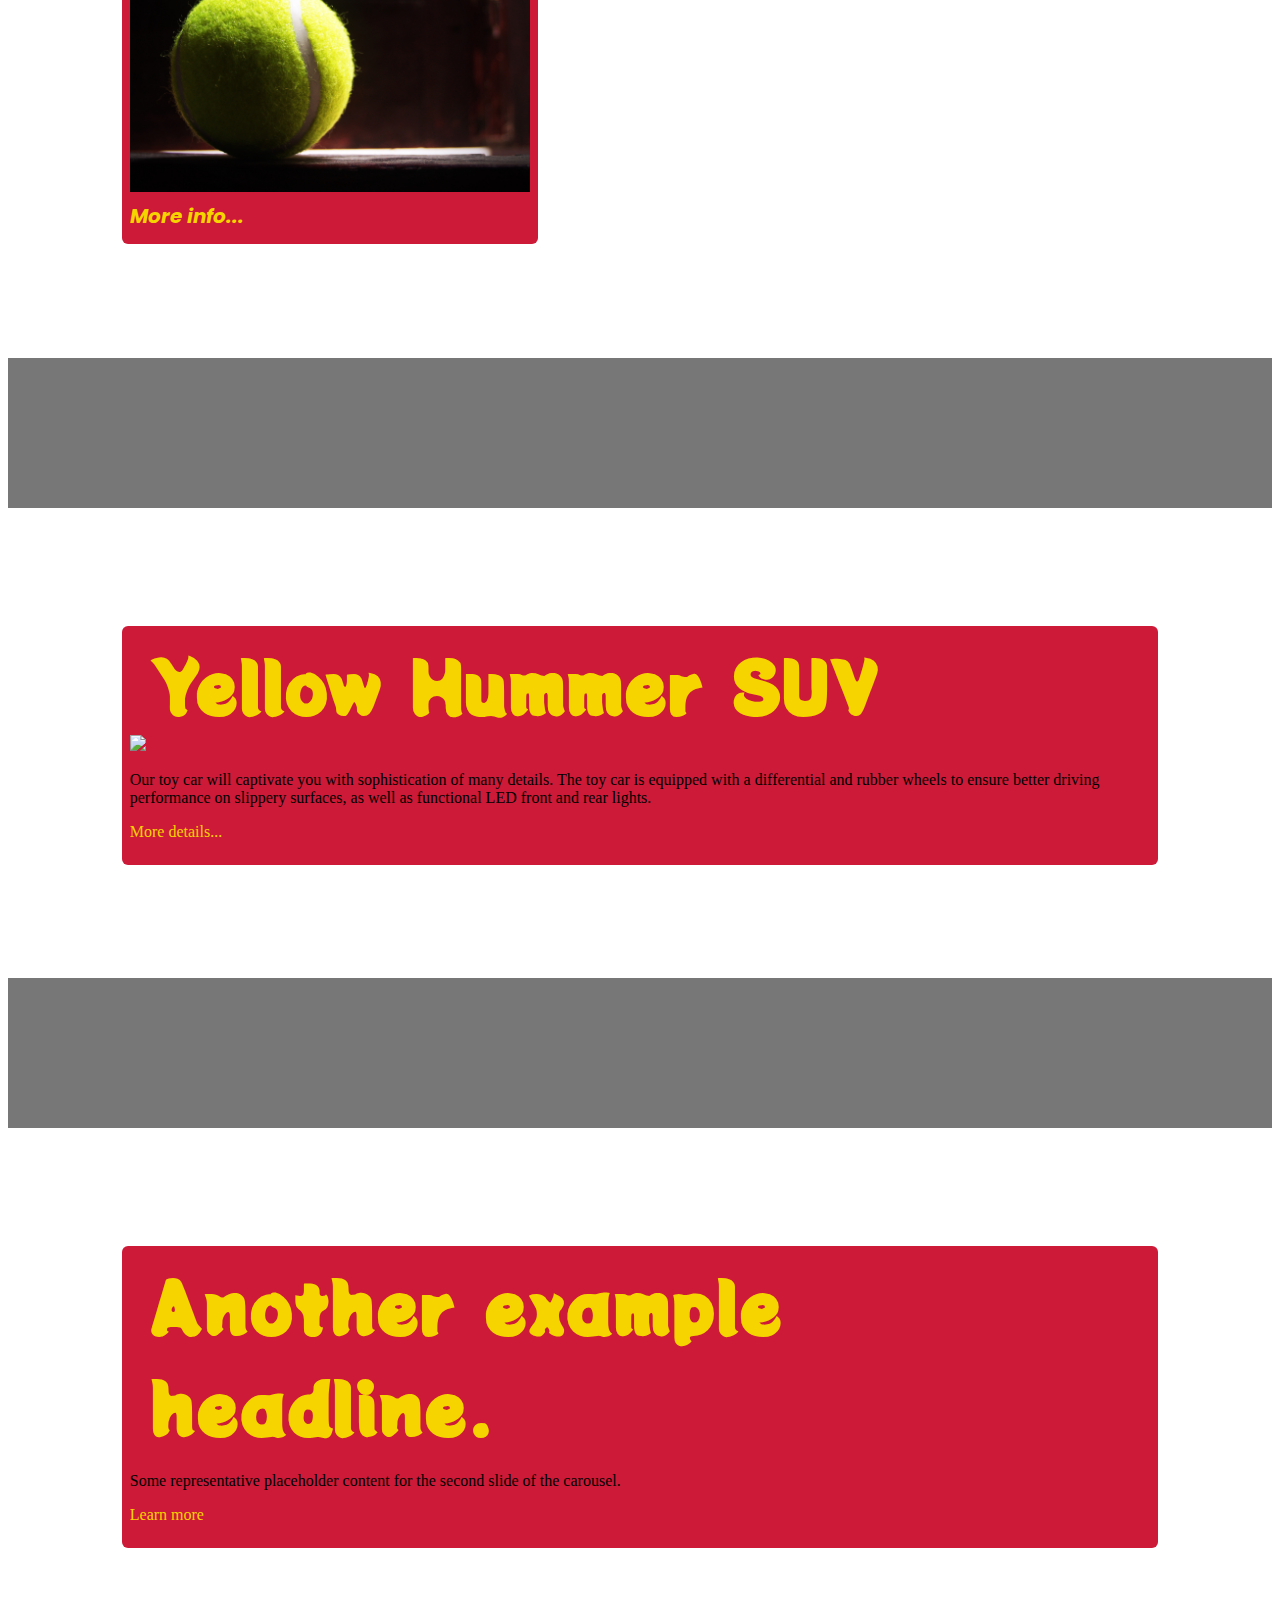
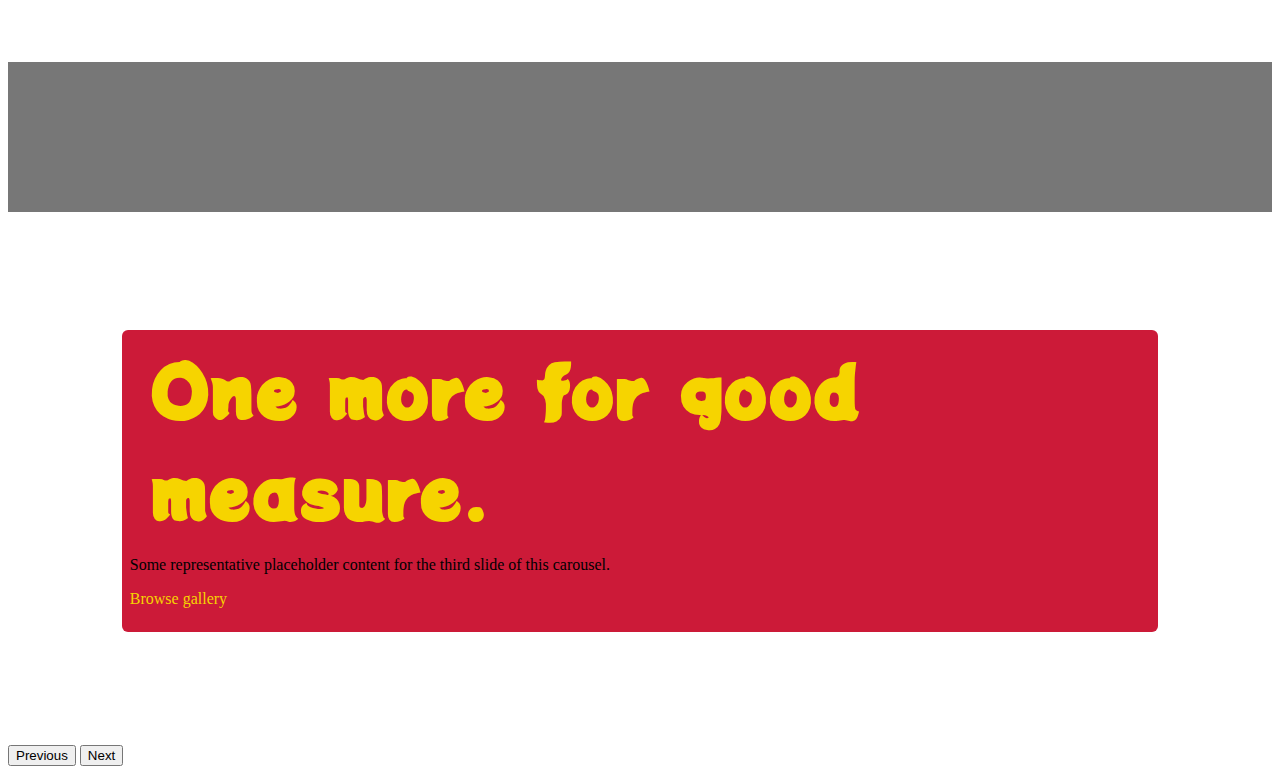
==== commit 377e135f: "Add files via upload" ====
--- a/landingPage.html
+++ b/landingPage.html
@@ -12,10 +12,11 @@
 <link rel="preconnect" href="https://fonts.googleapis.com">
 <link rel="preconnect" href="https://fonts.gstatic.com" crossorigin>
 <link href="https://fonts.googleapis.com/css2?family=Poppins:wght@100&display=swap" rel="stylesheet">
-
+        <!-- CSS only Bootstrap-->
+<link href="https://cdn.jsdelivr.net/npm/bootstrap@5.2.0-beta1/dist/css/bootstrap.min.css" rel="stylesheet" integrity="sha384-0evHe/X+R7YkIZDRvuzKMRqM+OrBnVFBL6DOitfPri4tjfHxaWutUpFmBp4vmVor" crossorigin="anonymous">
     </head>
     <body>
-        <span><div id="sign-in" href="#sign-in/register">Sign-in/Register</div></span>
+      <span><div id="sign-in"><a href="ProjectP2.html">Sign-in/Register </a></div></span>
         <div>
         <h1>Toy Town</h1>
     </div>
@@ -34,54 +35,75 @@
         <div id="pickOfWeek">
             <span><h2> PICK OF THE WEEK...</h2></span>
         </div>
-        <div class = "containertwo" id = "yellowHummer">
+        <div class = "container" id = "yellowHummer">
             <h3> Yellow Hummer SUV</h3>
             <img src="car-img.jpeg" width="400px"> 
            <div class="toyText">
             <a href="underconstruction.html"><caption><h5> More info...</h5></caption></a>
         </div>
         </div>
-        <div class ="containertwo" id = "Tennis Ball">
+        <div class ="container" id = "Tennis Ball">
             <h3> Tennis Ball</h3>
             <img src="ball.jpeg" width="400px"> 
            <div class="toyText">
             <a href="underconstruction.html"><caption><h5> More info...</h5></caption></a>
         </div>
     </div>
-    <br/>
-    <div class="smal-banner">
+    <div id="bestseller">
         <h2> Bestseller</h2>
     </div>
-    <br/><br/>
-    <div id="gallery">
-     <div class="column"><span>
-        <h4> Prop Plane </h4> <img src="plane.jpg" alt="Prop Plane" style="width:100%" height=225px><p> This is a toy prop plane yaddah yaddah</p> <a href ="underconstruction.html"> <p2>More info...</p2></a>
-    </span></div>
-    <div class="column"><span>
-    <h4> Rubix Cube </h4> <img src="rubix.jpg" alt="Rubix Cube" style="width:100%" height=225px><p> Speed Rubix nerds yaddah yaddah</p> <a href ="underconstruction.html"> <p2>More info...</p2></a>
-    </span></div>
-    <div class="column"><span>
-     <h4> Jack in the box </h4> <img src="jack-in-box.jpg" alt="Jack in the Box" style="width:100%" height=225px><p> SUPRISE yaddah yaddah</p> <a href ="underconstruction.html"> <p2>More info...</p2></a>
-    </span></div>
+
+<div id="myCarousel" class="carousel slide" data-bs-ride="carousel">
+    <div class="carousel-indicators">
+      <button type="button" data-bs-target="#myCarousel" data-bs-slide-to="0" class="active" aria-current="true" aria-label="Slide 1"></button>
+      <button type="button" data-bs-target="#myCarousel" data-bs-slide-to="1" aria-label="Slide 2"></button>
+      <button type="button" data-bs-target="#myCarousel" data-bs-slide-to="2" aria-label="Slide 3"></button>
+    </div>
+    <div class="carousel-inner">
+      <div class="carousel-item active">
+        <svg class="bd-placeholder-img" width="100%" height="100%" xmlns="http://www.w3.org/2000/svg" aria-hidden="true" preserveAspectRatio="xMidYMid slice" focusable="false"><rect width="100%" height="100%" fill="#777"/></svg>
+
+        <div class="container">
+          <div class="carousel-caption text-start">
+            <h1>Yellow Hummer SUV</h1>
+              <img src=https://images.pexels.com/photos/773057/pexels-photo-773057.jpeg>
+            <p> Our toy car will captivate you with sophistication of many details. The toy car is equipped with a differential and rubber wheels to ensure better driving performance on slippery surfaces, as well as functional LED front and rear lights.</p>
+            <p><a class="btn btn-lg btn-primary" href="#">More details...</a></p>
+          </div>
+        </div>
+      </div>
+      <div class="carousel-item">
+        <svg class="bd-placeholder-img" width="100%" height="100%" xmlns="http://www.w3.org/2000/svg" aria-hidden="true" preserveAspectRatio="xMidYMid slice" focusable="false"><rect width="100%" height="100%" fill="#777"/></svg>
+
+        <div class="container">
+          <div class="carousel-caption">
+            <h1>Another example headline.</h1>
+            <p>Some representative placeholder content for the second slide of the carousel.</p>
+            <p><a class="btn btn-lg btn-primary" href="#">Learn more</a></p>
+          </div>
+        </div>
+      </div>
+      <div class="carousel-item">
+        <svg class="bd-placeholder-img" width="100%" height="100%" xmlns="http://www.w3.org/2000/svg" aria-hidden="true" preserveAspectRatio="xMidYMid slice" focusable="false"><rect width="100%" height="100%" fill="#777"/></svg>
+
+        <div class="container">
+          <div class="carousel-caption text-end">
+            <h1>One more for good measure.</h1>
+            <p>Some representative placeholder content for the third slide of this carousel.</p>
+            <p><a class="btn btn-lg btn-primary" href="#">Browse gallery</a></p>
+          </div>
+        </div>
+      </div>
+    </div>
+    <button class="carousel-control-prev" type="button" data-bs-target="#myCarousel" data-bs-slide="prev">
+      <span class="carousel-control-prev-icon" aria-hidden="true"></span>
+      <span class="visually-hidden">Previous</span>
+    </button>
+    <button class="carousel-control-next" type="button" data-bs-target="#myCarousel" data-bs-slide="next">
+      <span class="carousel-control-next-icon" aria-hidden="true"></span>
+      <span class="visually-hidden">Next</span>
+    </button>
   </div>
-</div>
 
-  <div class="smal-banner">
-    <h2><a href ="underconstruction.html"> Load More Items </h2></a>
-</div>
-<br/><br/>
-<div class="smal-banner">
-  <h2><a href ="underconstruction.html"> Shop by age </h2></a>
-</div>
-<br/><br/>
- <div class="containerOne">
-  <h2> Get more from Toy Town</h2>
-  <p> For more information and up to date top picks please join our newsletter</p>
-  <button type="button">Sign up now</button>
- </div>
-
- <script src="./js/scripts.js"></script>
-
- <footer> Created in Partnership</footer>
     </body>
-</html>+</html>
--- a/styles.css
+++ b/styles.css
@@ -18,18 +18,10 @@
     display:flex;
     justify-content: space-around;
 }
-a:link {
+a:link{
+    color:#f6d400;
     text-decoration: none;
-    }
-    a:hover {
-    color:#ffd700;
-    }
-    a:focus {
-    color : #ffd700; 
-    }
-    a:visited {
-      color: #e6c619;
-    }
+}
 hr{
     background-color:#f6d400;
     border: 5px solid #f6d400;
@@ -84,7 +76,6 @@
     padding:0%;
     margin-right: auto;
     margin-left: auto;
-    border-radius: 3px 3px 3px 3px;  
 }
 .text-block
 {
@@ -101,24 +92,14 @@
 .containerOne
 {
     position: relative;
-    background-color: #cc1a38;
-    border-color:#f6d400;
-    border-width: 5px;
-    text-align: center;
-    color: #f6d400;
-    width: auto;
-    height: 300px;
-    font-size: 30px;
-    font-family: "Poppins";
-
-}
-.containertwo
+    border: #cc1a38;
+    border-width: 2px;
+}
+.container
 {
     position: relative;
     background-color: #cc1a38;
     margin: 9%;
-    margin-top: 50px;
-    margin-bottom: 50px;
     padding: 8px 8px 8px 8px;
     border:#f6d400;
     border-radius: 6px 6px 6px 6px;
@@ -128,13 +109,12 @@
 h2
 {
     font-family: "Poppins";
-    margin: 15px;
 }
 h3
 {
     width: 300px;
     height: 37px;
-    color:#cc1a38;
+    color: #f6d400;
     font-family: "Poppins";
     font-weight:bolder;
     font-size: 30px;
@@ -149,7 +129,7 @@
     color: #f6d400;
     font-family: "Poppins";
     font-weight:bolder;
-    font-size: 40px;
+    font-size: 50px;
 }
 h5
 {
@@ -160,100 +140,74 @@
     margin-bottom: 5px;
     margin-top: 5px;
 }
-.container-best
+#bestseller
 {
     font-family:'Poppins';   
-    font-size: 30px;
+    background-color:#f6d400; 
     color:#cc1a38;  
-    width:25%;
-    padding:0%;
-    margin-right: 30px;
-    margin-left: 30px;
-    display: inline-table;
-    justify-content: space-evenly;
+    width:400px;
+    height:100px;
 
+}
+.item-heading{
+    text-align: center;
+    font-size: 35px;
+    font-family: 'Poppins';
+    background-color: #cc1a38; 
+    color: #f6d400;
+    margin: 20px 150px;
+    font-weight: bold;
+    border-radius: 5px;
+    height: 50px;
+}
 
-}
-.smal-banner
-{
-    display:flex;
-    justify-content: center;
-    font-family:'Poppins';   
-    font-weight: 400;
-    background-color: #f6d400; 
-    color: #cc1a38;
-    font-size: 30px;
-    width:60%;
-    height: 80px;
-    text-align: center;
-    text-justify: auto;
-    padding:0%;
-    margin-right: auto;
-    margin-left: auto;
-    margin-top: 60px;
-    border-radius: 3px 3px 3px 3px;  
-}
-img
-{
-    border-radius: 3px 3px 3px 3px;
-}
-
-  
-.column 
-{
-    display: flex;  
-    flex-direction: row;
-    width: 25%;
-    padding: 5px;
-    border-width: 2px;
-    border-color:black;
-    border-radius: 3px 3px 3px 3px;
-}
-footer
-{
+.input-box{
+    width:65%;
+    height: 20px;
+    padding: 20px;
+    box-sizing: border-box;
+    border-radius: 15px;
+    display:block;
+    
+}
+fieldset{
+    width:100%;
+    height:500%;
+    margin-left: 15%;
+    font-size: 20px;
+    font-family: 'Poppins';
+    font-weight: bold;
+    border: none;
+}
+label{
+    display: block;
+    margin-top: 1em;
+}
+#submit-button{
+    margin-top: 30px;
+    margin-left: 10%;
+    border-radius: 15px;
     background-color: #cc1a38;
-    color:aliceblue;
-    font-family: "Poppins";
-    font-size: 25px;
-    text-align: center;
-    margin: 30px;
-}
-button{
-    font-family: "poppins";
-    font-size: 30px;
-    text-align: justify;
-}
-h6
-{
-    position: fixed;
-    top: 50%;
-    left: 50%;
-    transform: translate(-50%, -50%);
-    color: #f6d400;
+    color: #f6d400;
+    font-size: 20px;
+    font-family: 'Poppins';
+    width:35%;
+    height: 50px;
+    font-weight: bold;
+}
+#icon-text {
+    display:flex;
+    text-align: center;
+    margin-right:25%;
+    margin-top: 10%;
     background-color: #cc1a38;
-    font-family: "Poppins";
-    font-weight:400;
+    font-family: 'Potta One';
     font-size: 70px;
-    width: 900px;
-}
-#gallery
-{
-    display: flex;
-    justify-content: space-evenly;
-}
-p
-{
-    text-decoration: none;
-    font-family: "Poppins";
-    font-size: 20px;
-    color:#f6d400;
-    font-weight: bold;
-
-}
-p2
-{
-    color:#cc1a38;
-    font-family: "Poppins";
-    font-size:15px;
-    font-weight: bold;
+    color: #ffd783;
+    width: 20%;
+    height:20%;
+    padding: 50px;
+}
+.form-content{
+    display:flex;
 }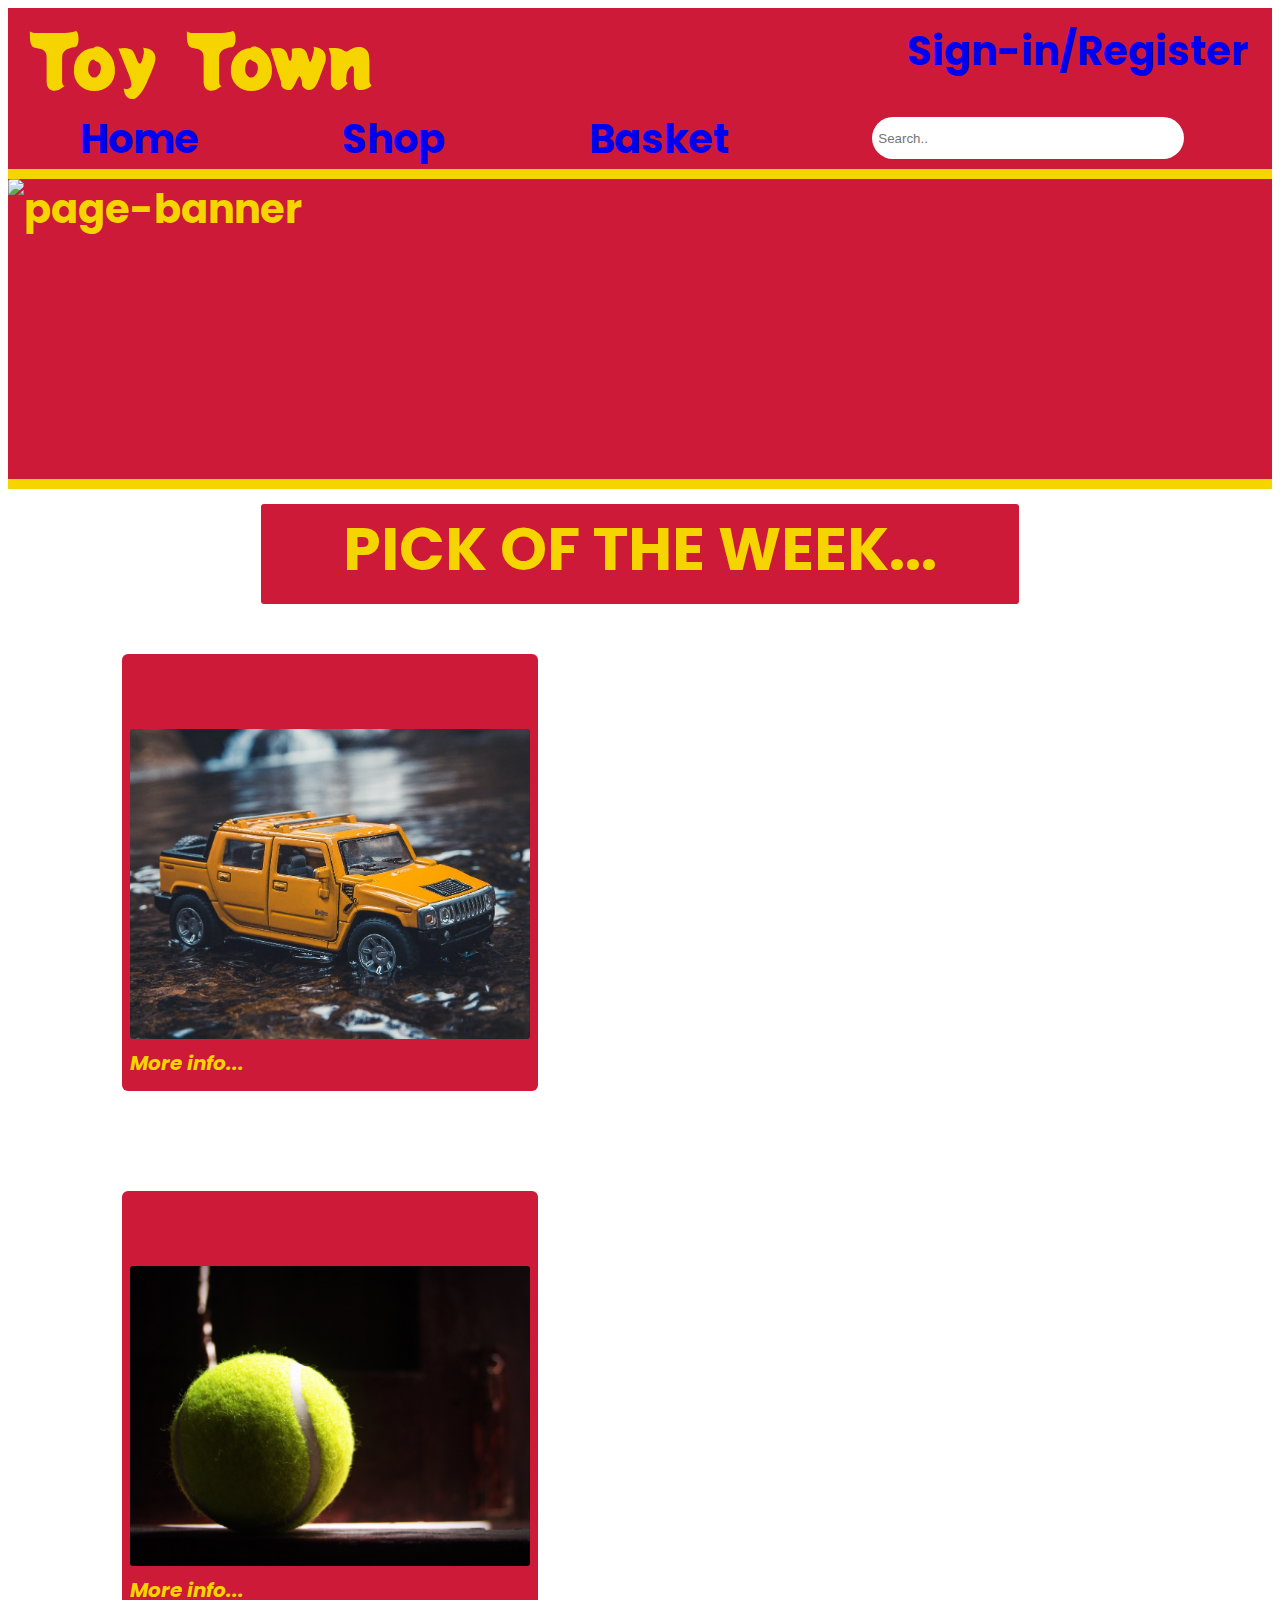
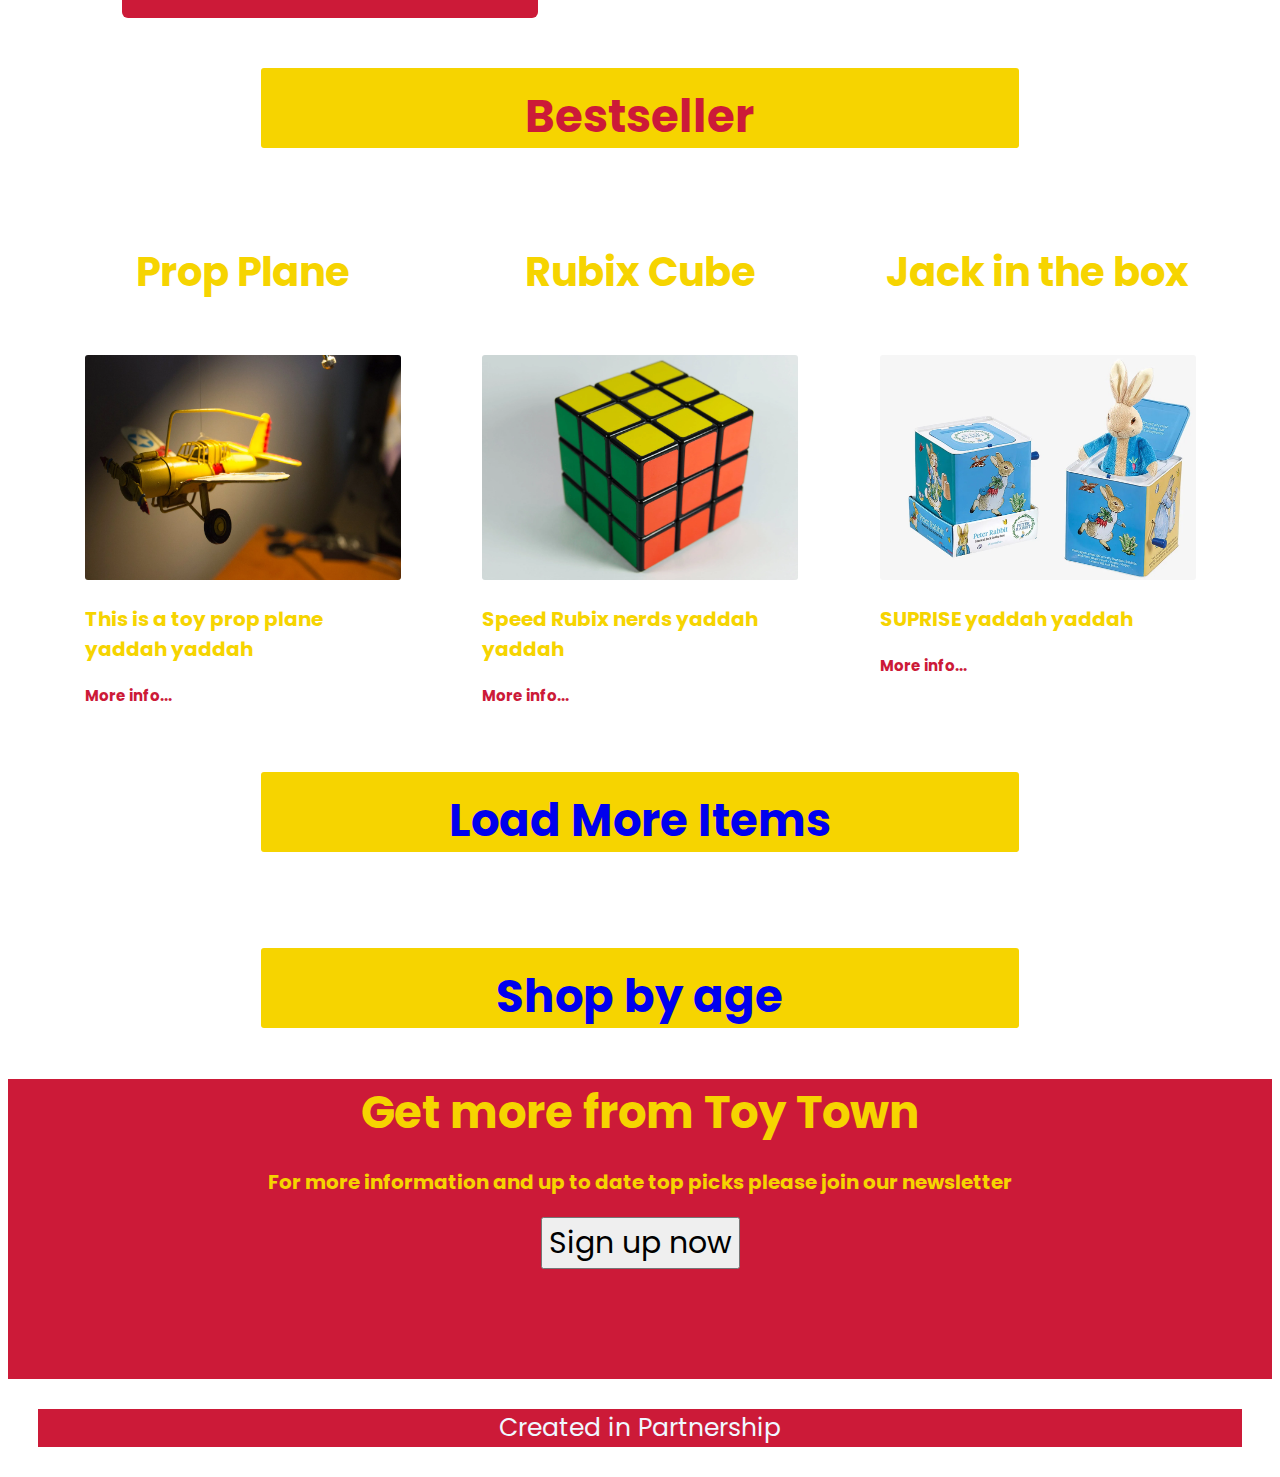
==== commit 294d14f0: "Add files via upload" ====
--- a/landingPage.html
+++ b/landingPage.html
@@ -12,8 +12,7 @@
 <link rel="preconnect" href="https://fonts.googleapis.com">
 <link rel="preconnect" href="https://fonts.gstatic.com" crossorigin>
 <link href="https://fonts.googleapis.com/css2?family=Poppins:wght@100&display=swap" rel="stylesheet">
-        <!-- CSS only Bootstrap-->
-<link href="https://cdn.jsdelivr.net/npm/bootstrap@5.2.0-beta1/dist/css/bootstrap.min.css" rel="stylesheet" integrity="sha384-0evHe/X+R7YkIZDRvuzKMRqM+OrBnVFBL6DOitfPri4tjfHxaWutUpFmBp4vmVor" crossorigin="anonymous">
+
     </head>
     <body>
       <span><div id="sign-in"><a href="ProjectP2.html">Sign-in/Register </a></div></span>
@@ -35,75 +34,54 @@
         <div id="pickOfWeek">
             <span><h2> PICK OF THE WEEK...</h2></span>
         </div>
-        <div class = "container" id = "yellowHummer">
+        <div class = "containertwo" id = "yellowHummer">
             <h3> Yellow Hummer SUV</h3>
             <img src="car-img.jpeg" width="400px"> 
            <div class="toyText">
             <a href="underconstruction.html"><caption><h5> More info...</h5></caption></a>
         </div>
         </div>
-        <div class ="container" id = "Tennis Ball">
+        <div class ="containertwo" id = "Tennis Ball">
             <h3> Tennis Ball</h3>
             <img src="ball.jpeg" width="400px"> 
            <div class="toyText">
             <a href="underconstruction.html"><caption><h5> More info...</h5></caption></a>
         </div>
     </div>
-    <div id="bestseller">
+    <br/>
+    <div class="smal-banner">
         <h2> Bestseller</h2>
     </div>
+    <br/><br/>
+    <div id="gallery">
+     <div class="column"><span>
+        <h4> Prop Plane </h4> <img src="plane.jpg" alt="Prop Plane" style="width:100%" height=225px><p> This is a toy prop plane yaddah yaddah</p> <a href ="underconstruction.html"> <p2>More info...</p2></a>
+    </span></div>
+    <div class="column"><span>
+    <h4> Rubix Cube </h4> <img src="rubix.jpg" alt="Rubix Cube" style="width:100%" height=225px><p> Speed Rubix nerds yaddah yaddah</p> <a href ="underconstruction.html"> <p2>More info...</p2></a>
+    </span></div>
+    <div class="column"><span>
+     <h4> Jack in the box </h4> <img src="jack-in-box.jpg" alt="Jack in the Box" style="width:100%" height=225px><p> SUPRISE yaddah yaddah</p> <a href ="underconstruction.html"> <p2>More info...</p2></a>
+    </span></div>
+  </div>
+</div>
 
-<div id="myCarousel" class="carousel slide" data-bs-ride="carousel">
-    <div class="carousel-indicators">
-      <button type="button" data-bs-target="#myCarousel" data-bs-slide-to="0" class="active" aria-current="true" aria-label="Slide 1"></button>
-      <button type="button" data-bs-target="#myCarousel" data-bs-slide-to="1" aria-label="Slide 2"></button>
-      <button type="button" data-bs-target="#myCarousel" data-bs-slide-to="2" aria-label="Slide 3"></button>
-    </div>
-    <div class="carousel-inner">
-      <div class="carousel-item active">
-        <svg class="bd-placeholder-img" width="100%" height="100%" xmlns="http://www.w3.org/2000/svg" aria-hidden="true" preserveAspectRatio="xMidYMid slice" focusable="false"><rect width="100%" height="100%" fill="#777"/></svg>
+  <div class="smal-banner">
+    <h2><a href ="underconstruction.html"> Load More Items </h2></a>
+</div>
+<br/><br/>
+<div class="smal-banner">
+  <h2><a href ="underconstruction.html"> Shop by age </h2></a>
+</div>
+<br/><br/>
+ <div class="containerOne">
+  <h2> Get more from Toy Town</h2>
+  <p> For more information and up to date top picks please join our newsletter</p>
+  <button type="button">Sign up now</button>
+ </div>
 
-        <div class="container">
-          <div class="carousel-caption text-start">
-            <h1>Yellow Hummer SUV</h1>
-              <img src=https://images.pexels.com/photos/773057/pexels-photo-773057.jpeg>
-            <p> Our toy car will captivate you with sophistication of many details. The toy car is equipped with a differential and rubber wheels to ensure better driving performance on slippery surfaces, as well as functional LED front and rear lights.</p>
-            <p><a class="btn btn-lg btn-primary" href="#">More details...</a></p>
-          </div>
-        </div>
-      </div>
-      <div class="carousel-item">
-        <svg class="bd-placeholder-img" width="100%" height="100%" xmlns="http://www.w3.org/2000/svg" aria-hidden="true" preserveAspectRatio="xMidYMid slice" focusable="false"><rect width="100%" height="100%" fill="#777"/></svg>
+ <script src="./js/scripts.js"></script>
 
-        <div class="container">
-          <div class="carousel-caption">
-            <h1>Another example headline.</h1>
-            <p>Some representative placeholder content for the second slide of the carousel.</p>
-            <p><a class="btn btn-lg btn-primary" href="#">Learn more</a></p>
-          </div>
-        </div>
-      </div>
-      <div class="carousel-item">
-        <svg class="bd-placeholder-img" width="100%" height="100%" xmlns="http://www.w3.org/2000/svg" aria-hidden="true" preserveAspectRatio="xMidYMid slice" focusable="false"><rect width="100%" height="100%" fill="#777"/></svg>
-
-        <div class="container">
-          <div class="carousel-caption text-end">
-            <h1>One more for good measure.</h1>
-            <p>Some representative placeholder content for the third slide of this carousel.</p>
-            <p><a class="btn btn-lg btn-primary" href="#">Browse gallery</a></p>
-          </div>
-        </div>
-      </div>
-    </div>
-    <button class="carousel-control-prev" type="button" data-bs-target="#myCarousel" data-bs-slide="prev">
-      <span class="carousel-control-prev-icon" aria-hidden="true"></span>
-      <span class="visually-hidden">Previous</span>
-    </button>
-    <button class="carousel-control-next" type="button" data-bs-target="#myCarousel" data-bs-slide="next">
-      <span class="carousel-control-next-icon" aria-hidden="true"></span>
-      <span class="visually-hidden">Next</span>
-    </button>
-  </div>
-
+ <footer> Created in Partnership</footer>
     </body>
-</html>
+</html>--- a/styles.css
+++ b/styles.css
@@ -18,10 +18,18 @@
     display:flex;
     justify-content: space-around;
 }
-a:link{
-    color:#f6d400;
+a:link {
     text-decoration: none;
-}
+    }
+    a:hover {
+    color:#ffd700;
+    }
+    a:focus {
+    color : #ffd700; 
+    }
+    a:visited {
+      color: #e6c619;
+    }
 hr{
     background-color:#f6d400;
     border: 5px solid #f6d400;
@@ -76,6 +84,7 @@
     padding:0%;
     margin-right: auto;
     margin-left: auto;
+    border-radius: 3px 3px 3px 3px;  
 }
 .text-block
 {
@@ -92,14 +101,24 @@
 .containerOne
 {
     position: relative;
-    border: #cc1a38;
-    border-width: 2px;
-}
-.container
+    background-color: #cc1a38;
+    border-color:#f6d400;
+    border-width: 5px;
+    text-align: center;
+    color: #f6d400;
+    width: auto;
+    height: 300px;
+    font-size: 30px;
+    font-family: "Poppins";
+
+}
+.containertwo
 {
     position: relative;
     background-color: #cc1a38;
     margin: 9%;
+    margin-top: 50px;
+    margin-bottom: 50px;
     padding: 8px 8px 8px 8px;
     border:#f6d400;
     border-radius: 6px 6px 6px 6px;
@@ -109,12 +128,13 @@
 h2
 {
     font-family: "Poppins";
+    margin: 15px;
 }
 h3
 {
     width: 300px;
     height: 37px;
-    color: #f6d400;
+    color:#cc1a38;
     font-family: "Poppins";
     font-weight:bolder;
     font-size: 30px;
@@ -129,7 +149,7 @@
     color: #f6d400;
     font-family: "Poppins";
     font-weight:bolder;
-    font-size: 50px;
+    font-size: 40px;
 }
 h5
 {
@@ -140,14 +160,102 @@
     margin-bottom: 5px;
     margin-top: 5px;
 }
-#bestseller
+.container-best
 {
     font-family:'Poppins';   
-    background-color:#f6d400; 
+    font-size: 30px;
     color:#cc1a38;  
-    width:400px;
-    height:100px;
-
+    width:25%;
+    padding:0%;
+    margin-right: 30px;
+    margin-left: 30px;
+    display: inline-table;
+    justify-content: space-evenly;
+
+
+}
+.smal-banner
+{
+    display:flex;
+    justify-content: center;
+    font-family:'Poppins';   
+    font-weight: 400;
+    background-color: #f6d400; 
+    color: #cc1a38;
+    font-size: 30px;
+    width:60%;
+    height: 80px;
+    text-align: center;
+    text-justify: auto;
+    padding:0%;
+    margin-right: auto;
+    margin-left: auto;
+    margin-top: 60px;
+    border-radius: 3px 3px 3px 3px;  
+}
+img
+{
+    border-radius: 3px 3px 3px 3px;
+}
+
+  
+.column 
+{
+    display: flex;  
+    flex-direction: row;
+    width: 25%;
+    padding: 5px;
+    border-width: 2px;
+    border-color:black;
+    border-radius: 3px 3px 3px 3px;
+}
+footer
+{
+    background-color: #cc1a38;
+    color:aliceblue;
+    font-family: "Poppins";
+    font-size: 25px;
+    text-align: center;
+    margin: 30px;
+}
+button{
+    font-family: "poppins";
+    font-size: 30px;
+    text-align: justify;
+}
+h6
+{
+    position: fixed;
+    top: 50%;
+    left: 50%;
+    transform: translate(-50%, -50%);
+    color: #f6d400;
+    background-color: #cc1a38;
+    font-family: "Poppins";
+    font-weight:400;
+    font-size: 70px;
+    width: 900px;
+}
+#gallery
+{
+    display: flex;
+    justify-content: space-evenly;
+}
+p
+{
+    text-decoration: none;
+    font-family: "Poppins";
+    font-size: 20px;
+    color:#f6d400;
+    font-weight: bold;
+
+}
+p2
+{
+    color:#cc1a38;
+    font-family: "Poppins";
+    font-size:15px;
+    font-weight: bold;
 }
 .item-heading{
     text-align: center;
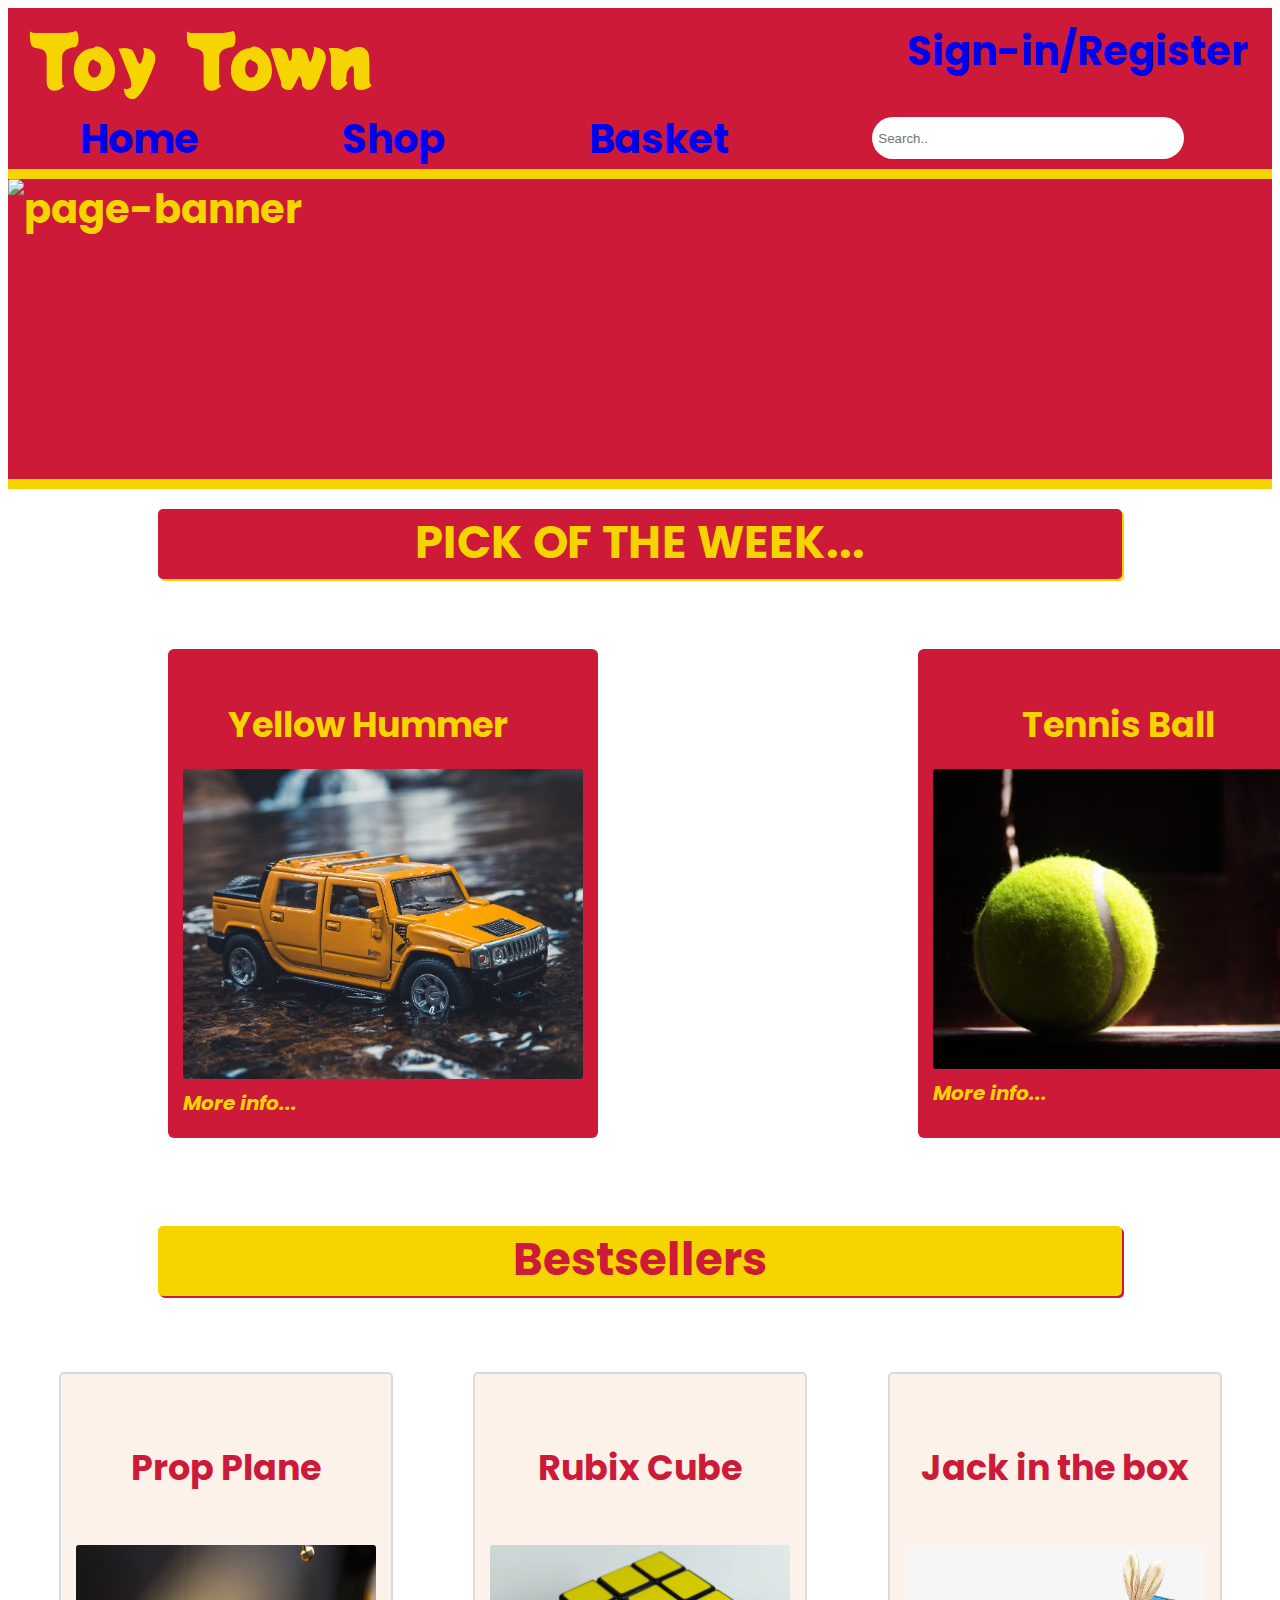
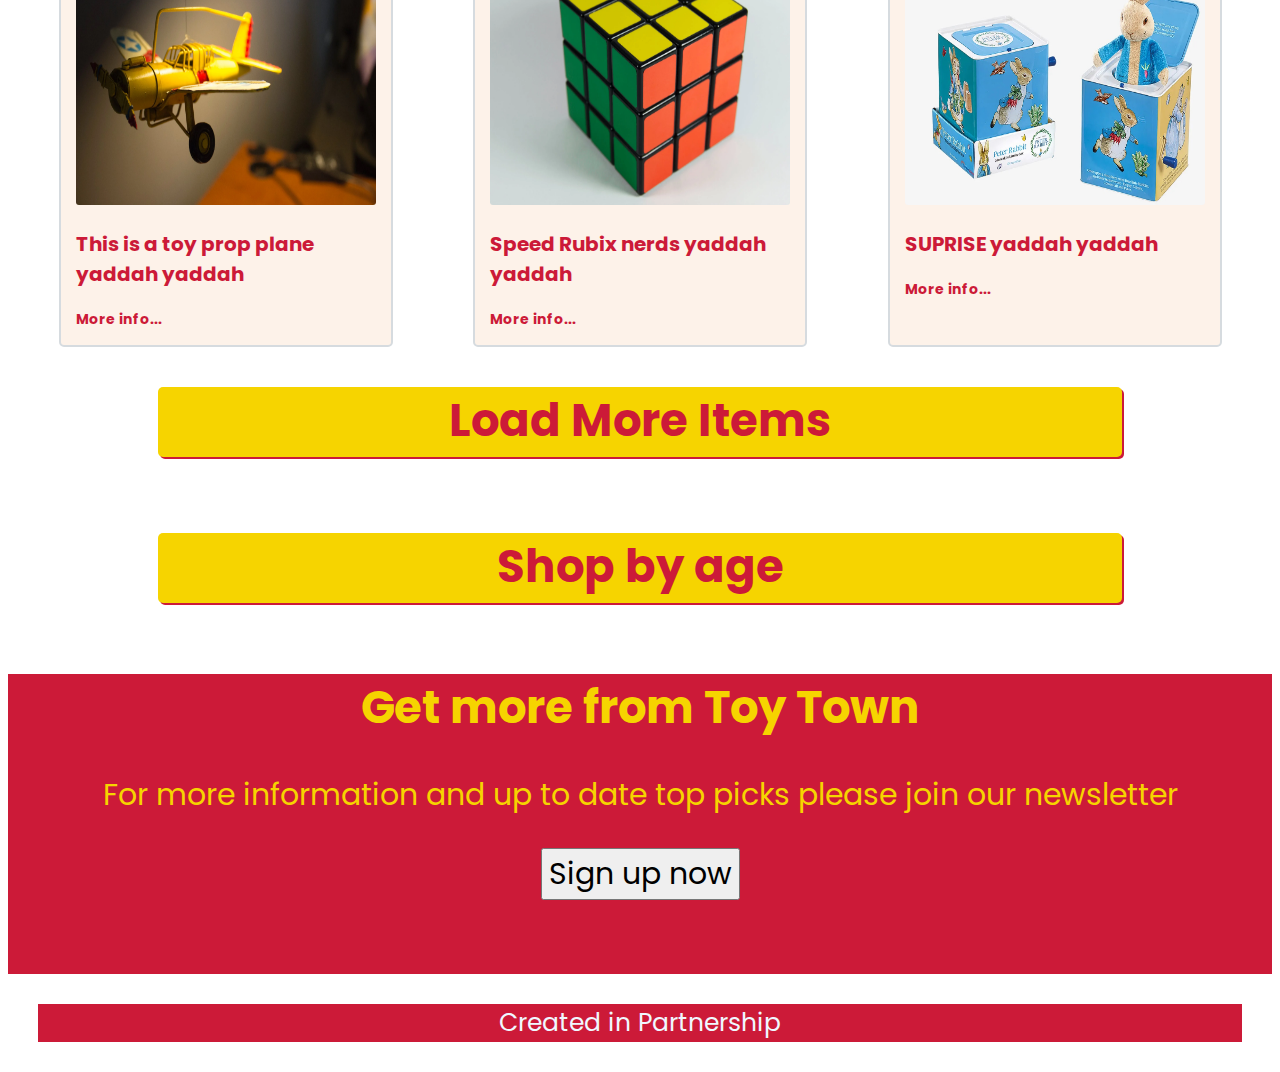
==== commit a365a6b3: "Add files via upload" ====
--- a/landingPage.html
+++ b/landingPage.html
@@ -12,6 +12,12 @@
 <link rel="preconnect" href="https://fonts.googleapis.com">
 <link rel="preconnect" href="https://fonts.gstatic.com" crossorigin>
 <link href="https://fonts.googleapis.com/css2?family=Poppins:wght@100&display=swap" rel="stylesheet">
+<script src="scripts.js"></script>
+<audio id="hummer" src="hummer.mp3" preload="auto"></audio>
+<audio id="ball-drop" src="tennis-ball-drop.mp3" preload="auto"></audio>
+<audio id="rubix-cube" src="rubix-cube.mp3" preload="auto"></audio>
+<audio id="prop-plane" src="prop-plane.mp3" preload="auto"></audio>
+<audio id="jack-in-box" src="jack-boing.mp3" preload="auto"></audio>
 
     </head>
     <body>
@@ -21,8 +27,8 @@
     </div>
         <div class="banner" id="store-logo">
             <a class="icon" href="landingPage.html">Home</a>
-            <a class="icon" href="#shop">Shop</a>
-            <a class="icon" href="#basket">Basket</a>
+            <a class="icon" href="underconstruction.html">Shop</a>
+            <a class="icon" href="underconstruction.html">Basket</a>
             <input id="search-bar" type="text" placeholder="Search..">
         </div>
 
@@ -34,44 +40,49 @@
         <div id="pickOfWeek">
             <span><h2> PICK OF THE WEEK...</h2></span>
         </div>
-        <div class = "containertwo" id = "yellowHummer">
-            <h3> Yellow Hummer SUV</h3>
-            <img src="car-img.jpeg" width="400px"> 
-           <div class="toyText">
-            <a href="underconstruction.html"><caption><h5> More info...</h5></caption></a>
-        </div>
-        </div>
-        <div class ="containertwo" id = "Tennis Ball">
-            <h3> Tennis Ball</h3>
-            <img src="ball.jpeg" width="400px"> 
-           <div class="toyText">
-            <a href="underconstruction.html"><caption><h5> More info...</h5></caption></a>
-        </div>
+        <div class="pickOfTheWeekContainer">
+            <div class = "containertwo" id = "yellowHummer">
+                <h3> Yellow Hummer</h3>
+                <img class="image-hover" src="car-img.jpeg" width="400px" onmouseover="PlaySound('hummer')">
+            
+            <div class="toyText">
+                 <a href="underconstruction.html"><caption><h5> More info...</h5></caption></a>
+            </div>
+            </div>
+            <div class = "containertwo" id = "Tennis Ball">
+                <h3> Tennis Ball</h3>
+                <img class="image-hover" src="ball.jpeg" width="400px" onmouseover="PlaySound('ball-drop')"> 
+            <div class="toyText">
+                <a href="underconstruction.html"><caption><h5> More info...</h5></caption></a>
+            </div>
     </div>
+    </div>
+
     <br/>
     <div class="smal-banner">
-        <h2> Bestseller</h2>
+        <h2> Bestsellers</h2>
     </div>
     <br/><br/>
     <div id="gallery">
-     <div class="column"><span>
-        <h4> Prop Plane </h4> <img src="plane.jpg" alt="Prop Plane" style="width:100%" height=225px><p> This is a toy prop plane yaddah yaddah</p> <a href ="underconstruction.html"> <p2>More info...</p2></a>
-    </span></div>
-    <div class="column"><span>
-    <h4> Rubix Cube </h4> <img src="rubix.jpg" alt="Rubix Cube" style="width:100%" height=225px><p> Speed Rubix nerds yaddah yaddah</p> <a href ="underconstruction.html"> <p2>More info...</p2></a>
-    </span></div>
-    <div class="column"><span>
-     <h4> Jack in the box </h4> <img src="jack-in-box.jpg" alt="Jack in the Box" style="width:100%" height=225px><p> SUPRISE yaddah yaddah</p> <a href ="underconstruction.html"> <p2>More info...</p2></a>
-    </span></div>
-  </div>
+        <div class="column">
+            <h4> Prop Plane </h4> <img class="image-hover" src="plane.jpg" alt="Prop Plane" width="300" height="260" onmouseover="PlaySound('prop-plane')"><p class="alice-p"> This is a toy prop plane yaddah yaddah</p> <a href ="underconstruction.html"> <p2>More info...</p2></a>
+        </div>
+        <div class="column"><span>
+        <h4> Rubix Cube </h4> <img class="image-hover" src="rubix.jpg" alt="Rubix Cube" width ="300" height="260" onmouseover="PlaySound('rubix-cube')"><p class="alice-p"> Speed Rubix nerds yaddah yaddah</p> <a href ="underconstruction.html"> <p2>More info...</p2></a>
+     </span></div>
+        <div class="column"><span> 
+                <h4> Jack in the box </h4> <img class="image-hover" src="jack-in-box.jpg" alt="Jack in the Box" width="300" height="260" onmouseover="PlaySound('jack-in-box')"><p class="alice-p"> SUPRISE yaddah yaddah</p> <a href ="underconstruction.html"> <p2>More info...</p2></a>           
+    
+        </span></div>
+     </div>
 </div>
 
   <div class="smal-banner">
-    <h2><a href ="underconstruction.html"> Load More Items </h2></a>
+    <h2> Load More Items </h2>
 </div>
 <br/><br/>
 <div class="smal-banner">
-  <h2><a href ="underconstruction.html"> Shop by age </h2></a>
+  <h2> Shop by age </h2>
 </div>
 <br/><br/>
  <div class="containerOne">
@@ -80,8 +91,6 @@
   <button type="button">Sign up now</button>
  </div>
 
- <script src="./js/scripts.js"></script>
-
  <footer> Created in Partnership</footer>
     </body>
 </html>--- a/styles.css
+++ b/styles.css
@@ -77,21 +77,22 @@
     font-family:'Poppins';   
     background-color: #cc1a38; 
     color: #f6d400;  
-    font-size: 40px;
-    width:60%;
-    height: 100px;
+    font-size: 30px;
+    height: 70px;
     text-align: center;
     padding:0%;
-    margin-right: auto;
-    margin-left: auto;
-    border-radius: 3px 3px 3px 3px;  
+    margin: 20px 150px;
+    border-radius: 5px;  
+    box-shadow: 2px 2px #f6d400;
 }
 .text-block
 {
+    display: flex;
+    justify-content: center;
+    position:fixed;
     top: 300px;
-    right: 10%;
-    width: 400px;
-    text-align: center;
+    right: 25%;
+    width: 600px;
     font-size: 70px;
     background-color:#cc1a38;
     color:#f6d400;
@@ -110,20 +111,18 @@
     height: 300px;
     font-size: 30px;
     font-family: "Poppins";
-
 }
 .containertwo
 {
-    position: relative;
-    background-color: #cc1a38;
-    margin: 9%;
-    margin-top: 50px;
-    margin-bottom: 50px;
-    padding: 8px 8px 8px 8px;
-    border:#f6d400;
-    border-radius: 6px 6px 6px 6px;
-    width: fit-content;
-    float: left;
+    background-color: #cc1a38;
+    margin: 50px 160px;
+    padding: 15px;
+    border:5px #f6d400;
+    border-radius: 6px;
+   
+}
+.pickOfTheWeekContainer{
+    display: flex;
 }
 h2
 {
@@ -133,23 +132,24 @@
 h3
 {
     width: 300px;
-    height: 37px;
-    color:#cc1a38;
+    height: 35px;
+    color:#f6d400;
     font-family: "Poppins";
     font-weight:bolder;
-    font-size: 30px;
+    font-size: 35px;
     margin: 15px;
     line-height: 1.5;
-    text-align: left;
+    text-align: center;
+    padding:20px;
 }
 h4
 {
-    display: flex;
-    justify-content: center;
-    color: #f6d400;
+    text-align: center;
     font-family: "Poppins";
     font-weight:bolder;
-    font-size: 40px;
+    font-size: 35px;
+    padding: 5px;
+    margin:none;
 }
 h5
 {
@@ -171,27 +171,21 @@
     margin-left: 30px;
     display: inline-table;
     justify-content: space-evenly;
-
-
 }
 .smal-banner
 {
-    display:flex;
-    justify-content: center;
     font-family:'Poppins';   
-    font-weight: 400;
+    font-weight: bold;
     background-color: #f6d400; 
     color: #cc1a38;
     font-size: 30px;
-    width:60%;
-    height: 80px;
     text-align: center;
     text-justify: auto;
     padding:0%;
-    margin-right: auto;
-    margin-left: auto;
-    margin-top: 60px;
-    border-radius: 3px 3px 3px 3px;  
+    border-radius: 5px;   
+    height: 70px;
+    margin: 20px 150px;
+    box-shadow: 2px 2px;
 }
 img
 {
@@ -201,13 +195,13 @@
   
 .column 
 {
-    display: flex;  
-    flex-direction: row;
-    width: 25%;
-    padding: 5px;
-    border-width: 2px;
-    border-color:black;
-    border-radius: 3px 3px 3px 3px;
+    padding: 15px;
+    border: 2px solid #D6DBDF;
+    border-radius: 5px;
+    background-color: #FDF2E9;
+    margin: 20px 30px;
+    width: 300px;
+    color:#cc1a38;
 }
 footer
 {
@@ -241,12 +235,12 @@
     display: flex;
     justify-content: space-evenly;
 }
-p
+.alice-p
 {
     text-decoration: none;
-    font-family: "Poppins";
+    font-family:"Poppins";
     font-size: 20px;
-    color:#f6d400;
+    color: #cc1a38;
     font-weight: bold;
 
 }
@@ -254,9 +248,10 @@
 {
     color:#cc1a38;
     font-family: "Poppins";
-    font-size:15px;
-    font-weight: bold;
-}
+    font-size:14px;
+    font-weight: bold;
+}
+/*DO NOT TOUCH Ailsa's*/
 .item-heading{
     text-align: center;
     font-size: 35px;
@@ -302,6 +297,7 @@
     width:35%;
     height: 50px;
     font-weight: bold;
+    text-align: center;
 }
 #icon-text {
     display:flex;
@@ -318,4 +314,8 @@
 }
 .form-content{
     display:flex;
-}+}
+
+.image-hover:hover {
+    transform: scale(1.5);
+  }